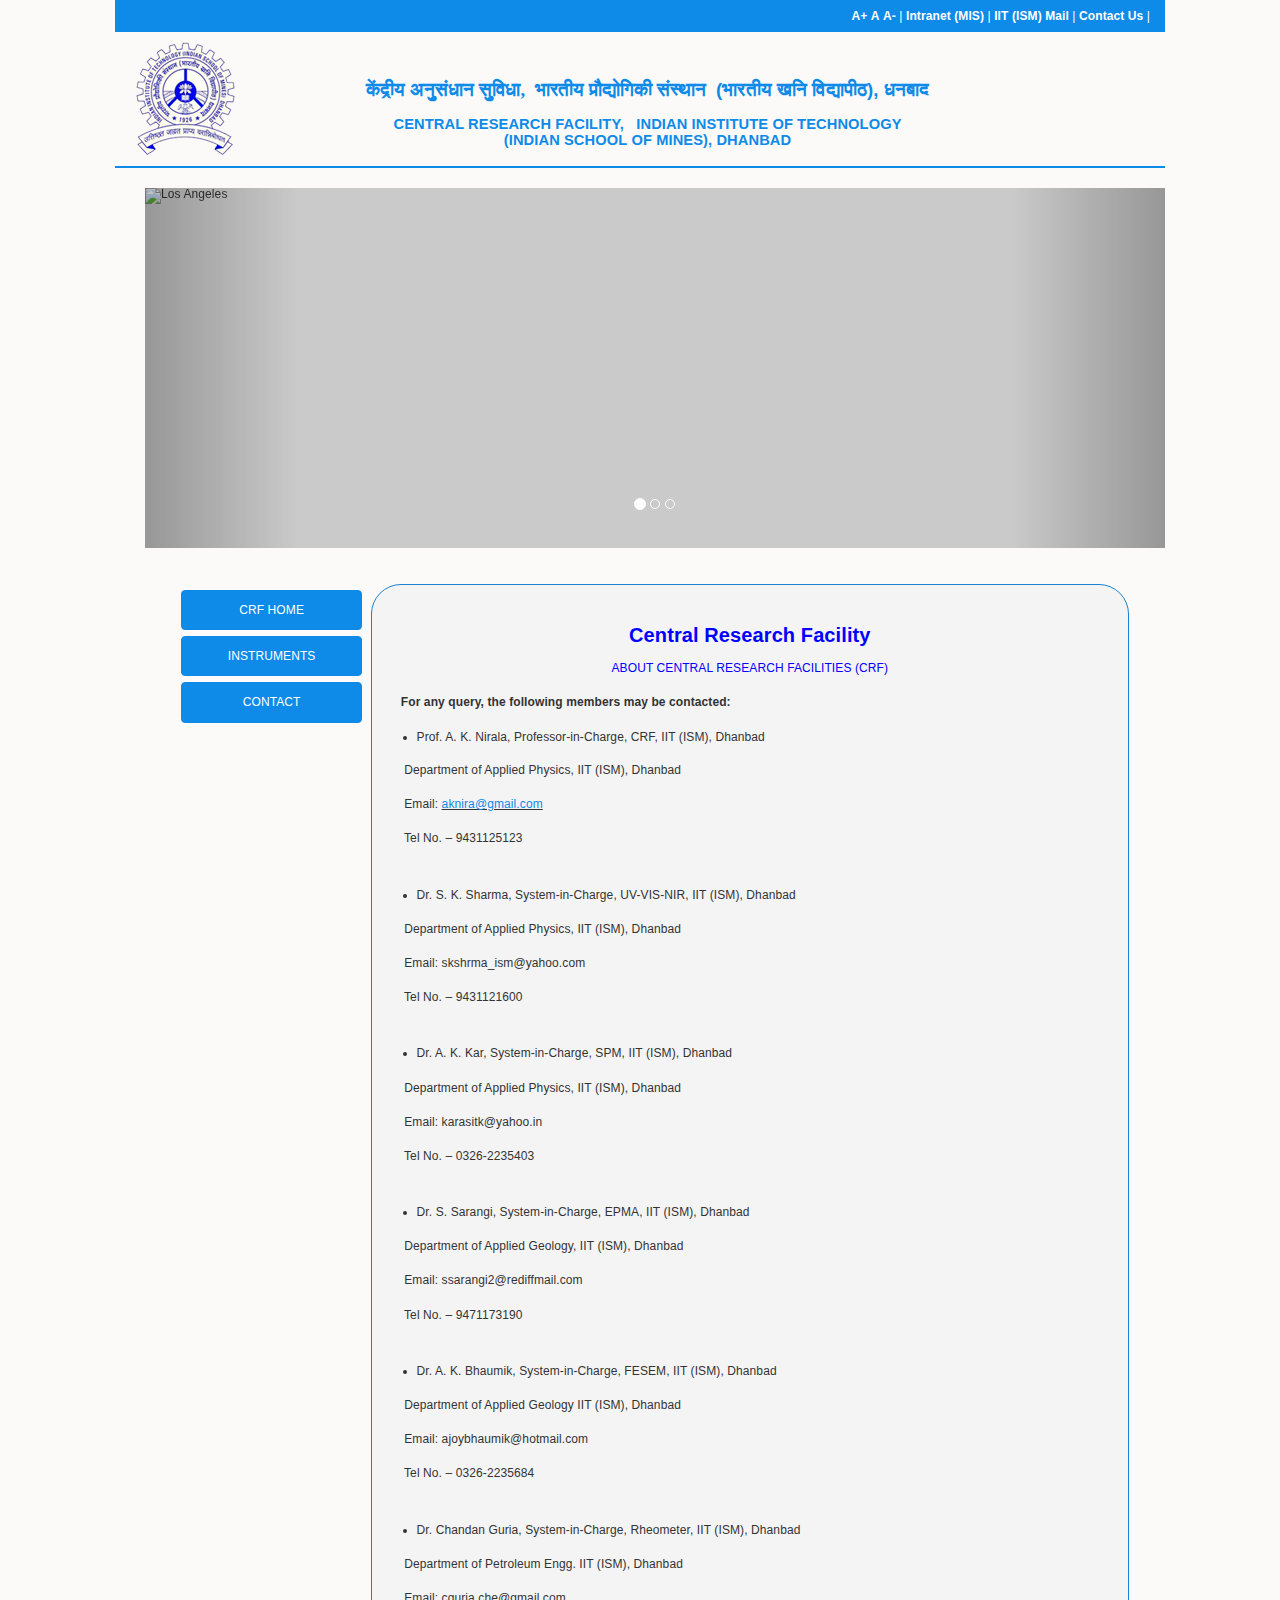
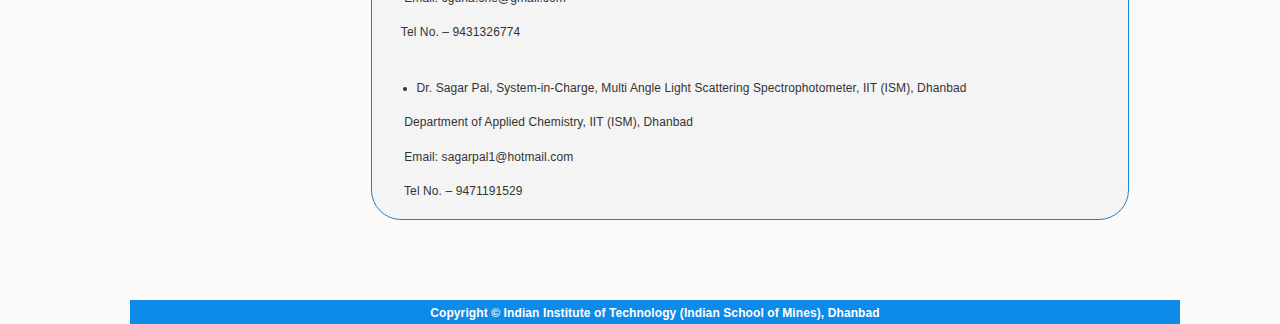
==== contact.html @ 1f35463e "header is updated" ====
<!DOCTYPE html>
<html class="gr__iitism_ac_in">

<head>
    <meta http-equiv="Content-Type" content="text/html; charset=UTF-8">
    <title>CENTRAL RESEARCH FACILITY | IIT (ISM), DHANBAD </title>

    <meta http-equiv="X-UA-Compatible" content="IE=edge">
    <meta name="viewport" content="width=device-width, initial-scale=1">
    <link rel="stylesheet" type="text/css" href="./style/bootstrap.min.css">
    <link rel="stylesheet" type="text/css" href="./style/bootstrap.min.css">
    <link rel="stylesheet" type="text/css" href="./style/bootstrap-datepicker.css">
    <link rel="stylesheet" type="text/css" href="./style/dataTables.bootstrap.css">
    <link rel="stylesheet" type="text/css" href="./style/font-awesome.min.css">
    <link rel="stylesheet" type="text/css" href="./style/font-awesome.min.css">
    <link rel="stylesheet" type="text/css" href="./style/style.css">
    <script type="text/javascript" src="./style/jquery-1.9.1.min.js"></script>
    <script type="text/javascript" src="./style/bootstrap.js"></script>
    <script type="text/javascript" src="./style/change_color.js"></script>
    <script type="text/javascript" src="./style/bootstrap-datepicker.js"></script>
    <script type="text/javascript" src="./style/jquery.dataTables.js"></script>

    <style type="text/css">
        body {
            font-size: 14px;
            overflow-x: hidden;
        }

        .btn-primary {
            background: #0e8ae8;
            color: #ffffff;
        }

         .flex {
            display: flex;
            margin: -1.3em;
            margin-top: 0;
            flex-direction: column;
        }

        @media only screen and (min-width: 768px) {
            .flex {
                display: flex;
                flex-direction: row;
                margin: 3em;
            }
        }

        .child1 {
            flex: 1;
        }

        .child1 ul li {
            margin: 0;
            padding: 0;
            margin-right: .7em;
            margin-top: .5em;
            border: 1px solid #0e8ae8;
            background-color: #0e8ae8;
            border-radius: 4px;
            color: white;
            text-align: center;
            padding: 8px 15px;
        }

        .child2 {
            flex: 4;
        }
    </style>

</head>

<body id="forFont" data-gr-c-s-loaded="true">
    <div class="container ">
        <div class="row " id="upperNavbar" style="border-radius:0px;background-color:#0E8AE8;">
            <div class="col-lg-12  ">
                <div style="float:right;color:white;">
                    <a id="sizeUp"><b style="color:white">A+</b></a>
                    <a id="normal"><b style="color:white">A</b></a>
                    <a id="sizeDown"><b style="color:white">A-</b></a>
                    <span> | </span>
                    <a href="https://mis.iitism.ac.in/" target="_blank" class="upperNavLink"><b>Intranet (MIS)</b></a>
                    <span> | </span>
                    <a href="http://mail.iitism.ac.in/" target="_blank" class="upperNavLink"><b>IIT (ISM) Mail</b></a>
                    <span> | </span>
                    <a href="https://www.iitism.ac.in/index.php/Research_consultancy/central_research_facility#" class="upperNavLink"
                        data-toggle="modal" data-target="#myModal"><b>Contact Us</b></a>
                    <span> | </span>
                    <!-- <a href="https://www.facebook.com/IITISMDHNB" target="_blank" class="upperNavLink"><b><img width="18"
                                height="18" src="./style/fb.jpg">
                        </b></a>
                    <span> | </span>
                    <a href="https://twitter.com/iitism_dhanbad" target="_blank" class="upperNavLink"><b><img src="./style/twitter.jpg"
                                width="16" height="16"> </b></a>
                    <span> | </span>
                    <a href="https://www.iitism.ac.in/index.php/Research_consultancy/central_research_facility#" id="green"
                        style="display:inline-block;padding:7px; background:#61bd6d;margin-right:5px;border:white solid 1px"></a>
                    <a href="https://www.iitism.ac.in/index.php/Research_consultancy/central_research_facility#" id="blue"
                        style="display:inline-block;padding:7px; background:#0000fb;margin-right:5px;border:white solid 1px"></a>
                    <a href="https://www.iitism.ac.in/index.php/Research_consultancy/central_research_facility#" id="gray"
                        style="display:inline-block;padding:7px; background:#a38f84;border:white solid 1px"></a> -->
                </div>
            </div>
        </div>
        <div class="row" style="position:relative;">
            <div class="col-lg-2 col-md-2 col-sm-2 col-xs-12" style="padding:0px">
                <div id="logoContainer">
                    <a style="width:auto; height:10px;" href="https://www.iitism.ac.in/"><img src="./style/ismlogo.png"
                            id="ismlogo"></a>
                </div>
            </div>
            <div class="col-lg-8 col-md-8 col-sm-8 col-xs-12">
                <div id="nameContainer">
                    <h1 id="nameHin">केंद्रीय अनुसंधान सुविधा,&nbsp; भारतीय प्रौद्योगिकी संस्थान &nbsp;<span style="font-family:arial">(भारतीय&nbsp;खनि&nbsp;विद्यापीठ),
                            धनबाद</span></h1>
                    <h1 id="nameEng">CENTRAL RESEARCH FACILITY, &nbsp; INDIAN INSTITUTE OF TECHNOLOGY
                        (INDIAN&nbsp;SCHOOL&nbsp;OF&nbsp;MINES), DHANBAD</h1>

                </div>
            </div>

            <div class="col-lg-2 col-md-2 col-sm-2 col-xs-12 center">

            </div>
        </div>

        <div class="row" id="horizontal_bar" style="height:2px;background:#0e8ae8"></div>


        <!-- Modal -->
        <div class="modal fade" id="myModal" role="dialog">
            <div class="modal-dialog">

                <!-- Modal content-->
                <div class="modal-content">
                    <div class="modal-header">
                        <button type="button" class="close" data-dismiss="modal">×</button>
                        <h4 class="modal-title">Contact Us</h4>
                    </div>
                    <div class="modal-body">
                        <p>Main Campus</p>
                        <p>Indian Institute of Technology (Indian School of Mines), Dhanbad</p>
                        <p>Jharkhand, India, 826004</p>
                        <p>Phone- 0326-2235001,2235004</p>
                        <p>Fax- 0326-2296563</p>
                        <p> <a href="https://www.iitism.ac.in/pdfs/TD.pdf" class="bottomLink">Telephone Directory</a></p>
                    </div>
                    <div class="modal-footer">
                        <button type="button" class="btn btn-default" data-dismiss="modal">Close</button>
                    </div>
                </div>

            </div>
        </div>

        <script type="text/javascript">
            var domainroot = "https://www.iitism.ac.in";

            function Gsitesearch(curobj) {
                curobj.q.value = "site:" + domainroot + " " + curobj.qfront.value;
            }

        </script>


        <meta http-equiv="X-UA-Compatible" content="IE=edge">
        <meta name="viewport" content="width=device-width, initial-scale=1">

        <link href="./style/bootstrap.css" rel="stylesheet">
        <link href="./style/mystyles.css" rel="stylesheet">
        <link href="./style/liquid-slider.css" rel="stylesheet">




        <div class="container">
            <style>
                #navcol a {
                    color: #398AE8;
                }

                .navbar-default {
                    border: solid 1px #ddd;
                    margin-top: 10px;
                }
            </style>
            <link rel="stylesheet" type="text/css" href="./style/mystyle.css">
            <!--useful for drop down menu -->
            <div id="myCarousel" class="carousel slide" data-ride="carousel">
                <!-- Indicators -->
                <ol class="carousel-indicators">
                    <li data-target="#myCarousel" data-slide-to="0" class="active"></li>
                    <li data-target="#myCarousel" data-slide-to="1"></li>
                    <li data-target="#myCarousel" data-slide-to="2"></li>
                </ol>

                <!-- Wrapper for slides -->
                <div class="carousel-inner">
                    <div class="item active">
                        <img src="la.jpg" alt="Los Angeles">
                    </div>

                    <div class="item">
                        <img src="chicago.jpg" alt="Chicago">
                    </div>

                    <div class="item">
                        <img src="ny.jpg" alt="New York">
                    </div>
                </div>

                <!-- Left and right controls -->
                <a class="left carousel-control" href="#myCarousel" data-slide="prev">
                    <span class="glyphicon glyphicon-chevron-left"></span>
                    <span class="sr-only">Previous</span>
                </a>
                <a class="right carousel-control" href="#myCarousel" data-slide="next">
                    <span class="glyphicon glyphicon-chevron-right"></span>
                    <span class="sr-only">Next</span>
                </a>
            </div>

            <!-- Central Research Facility content starts here -->
            <div class="flex">

                <div class="child1">
                    <ul style="list-style:none;padding: 0">
                        <li><a style="color:white" href="./index.html">CRF HOME</a></li>
                        <li><a style="color:white" href="./instruments.html">INSTRUMENTS</a></li>
                        <li><a style="color:white" href="./contact.html">CONTACT</a></li>
                    </ul>
                </div>

                <div class="child2">
                    <div style="width: 100%; height: 100%; background-color: #f4f4f4; border: 1px solid #1982D1; border-radius: 30px; -webkit-border-radius: 30px; -moz-border-radius: 30px; padding: 5px;"><br>

                        <h5 id="arvcenter07" style="text-align:center"><b>Central Research Facility</b></h5>
                        <p id="arvcenter08" style="text-align:center">ABOUT CENTRAL RESEARCH FACILITIES (CRF)</p>
                        <p>
                            &emsp;&emsp;<b>For any query, the following members may be contacted:</b>
                        </p>
                        <ul>
                            <li>

                                    Prof. A. K. Nirala, Professor-in-Charge, CRF, IIT (ISM), Dhanbad

                            </li>
                        </ul>
                        <p>
                            &emsp;&emsp; Department of Applied Physics, IIT (ISM), Dhanbad
                        </p>
                        <p>
                            &emsp;&emsp; Email: <u><a href="mailto:aknira@gmail.com">aknira@gmail.com</a></u>
                        </p>
                        <p>
                            &emsp;&emsp; Tel No. – 9431125123
                        </p>
                        <br>
                        <ul>
                            <li>
                                <p>
                                    Dr. S. K. Sharma, System-in-Charge, UV-VIS-NIR, IIT (ISM), Dhanbad
                                </p>
                            </li>
                        </ul>
                        <p>
                            &emsp;&emsp; Department of Applied Physics, IIT (ISM), Dhanbad
                        </p>
                        <p>
                            &emsp;&emsp; Email: skshrma_ism@yahoo.com
                        </p>
                        <p>
                            &emsp;&emsp; Tel No. – 9431121600
                        </p>
                        <br>
                        <ul>
                            <li>
                                <p>
                                    Dr. A. K. Kar, System-in-Charge, SPM, IIT (ISM), Dhanbad
                                </p>
                            </li>
                        </ul>
                        <p>
                            &emsp;&emsp; Department of Applied Physics, IIT (ISM), Dhanbad
                        </p>
                        <p>
                            &emsp;&emsp; Email: karasitk@yahoo.in
                        </p>
                        <p>
                            &emsp;&emsp; Tel No. – 0326-2235403
                        </p>
                        <br>
                        <ul>
                            <li>
                                <p>
                                    Dr. S. Sarangi, System-in-Charge, EPMA, IIT (ISM), Dhanbad
                                </p>
                            </li>
                        </ul>
                        <p>
                            &emsp;&emsp; Department of Applied Geology, IIT (ISM), Dhanbad
                        </p>
                        <p>
                            &emsp;&emsp; Email: ssarangi2@rediffmail.com
                        </p>
                        <p>
                            &emsp;&emsp; Tel No. – 9471173190
                        </p>
                        <br>
                        <ul>
                            <li>
                                <p>
                                    Dr. A. K. Bhaumik, System-in-Charge, FESEM, IIT (ISM), Dhanbad
                                </p>
                            </li>
                        </ul>
                        <p>
                            &emsp;&emsp; Department of Applied Geology IIT (ISM), Dhanbad
                        </p>
                        <p>
                            &emsp;&emsp; Email: ajoybhaumik@hotmail.com
                        </p>
                        <p>
                            &emsp;&emsp; Tel No. – 0326-2235684
                        </p>
                        <br>
                        <ul>
                            <li>
                                <p>
                                    Dr. Chandan Guria, System-in-Charge, Rheometer, IIT (ISM), Dhanbad
                                </p>
                            </li>
                        </ul>
                        <p>
                            &emsp;&emsp; Department of Petroleum Engg. IIT (ISM), Dhanbad
                        </p>
                        <p>
                            <a name="_GoBack"></a>
                            &emsp;&emsp; Email: cguria.che@gmail.com
                        </p>
                        <p>
                            &emsp;&emsp;Tel No. – 9431326774
                        </p>
                        <br>
                        <ul>
                            <li>
                                <p>
                                    Dr. Sagar Pal, System-in-Charge, Multi Angle Light Scattering
                                    Spectrophotometer, IIT (ISM), Dhanbad
                                </p>
                            </li>
                        </ul>
                        <p>
                            &emsp;&emsp; Department of Applied Chemistry, IIT (ISM), Dhanbad
                        </p>
                        <p>
                            &emsp;&emsp; Email: sagarpal1@hotmail.com
                        </p>
                        <p>
                            &emsp;&emsp; Tel No. – 9471191529
                        </p>
                        <p lang="en-IN" align="center">
                        </p>

                        </p>

                    </div>
                </div>


            </div>

            <!-- Central Research Facility content ends here -->


            <!-- copyright footer-->
            <div class="row"> <br><br>
                <div class="col-lg-12 col-md-12 col-sm-12 col-xs-12" style="background:#0e8ae8; height:25spx;color:white;text-align:center;padding-top:2px"
                    id="copy_footer">
                    <span><b>Copyright © Indian Institute of Technology (Indian School of Mines), Dhanbad</b></span>
                </div>
            </div>
            <!-- /copyright footer-->

            <script>
                $("#green").click(function () {
                    $('.chngecolor').css("color", "#61BD6D");
                    $('.chngebgcolor').css("background-color", "#61BD6D");
                });
                $('#blue').click(function () {
                    $('.chngecolor').css("color", "#0000FB");
                    $('.chngebgcolor').css("background-color", "#0000FB");
                });
                $("#gray").click(function () {
                    $('.chngecolor').css("color", "#A38F84");
                    $('.chngebgcolor').css("background-color", "#A38F84");

                });
                $(function () {
                    $('.dropdown').hover(function () {
                        $(this).addClass('open');
                    },
                        function () {
                            $(this).removeClass('open');
                        });
                });

            </script>

        </div>
    </div>
</body>

</html>
---- style/style.css ----
#upperNavbar{
	background:#0e8ae8;  
	<!-- background:#0000fb; -->
    color:white; 
    padding:5px 0px 5px 0px;
}

.upperNavLink{
      text-decoration: none;
      color: white;
}

.upperNavLink:hover{
      color: orange;
      text-decoration: none;
}

#nameEng{
	margin-top: 15px;
	font-size:11pt;
	color:#0e8ae8; 
	font-weight:bold; 
        text-align: center;
}

#nameHin{
	font-size:14pt;
	color:#0e8ae8;  
	font-family:hindi;
	font-weight:bold;
	margin-bottom:0px;
        text-align: center;
}

#mottoHin{
	display: none;
	font-size:14pt;
	color:#0e8ae8; 
	font-family:hindi;
}

#logoContainer{
	padding:10px;
}

#ismlogo{
	max-width: 175px;
	max-height: 150px;
}

#nameContainer{
	padding-top: 25px;
	padding-left: 15px;
	
}










#table_hover:hover{
  color: white;
  background: #2196f3;
}

#prof_hover{
  background-color:rgba(0, 0, 0, 0.0001);border: none; text-align:left;
}
#prof_hover:hover{
  color: orange;
}






















/* Extra small devices (phones, less than 768px) */
/* No media query since this is the default in Bootstrap */

/* Small devices (tablets, 768px and up) */
@media (max-width: 768px) { 

#logoContainer{
	margin-right: auto;
	margin-left: auto;
	text-align: center;
	padding: 15px 0px 15px 0px; 
}

#ismlogo{
		width: 100px;
		height: 85px;
}

#nameEng , #nameHin , #mottoHin{
	font-size: 12pt;
	margin-left: auto;
	margin-right: auto;
	text-align: center;
}

#nameEng{
	margin-top: 5px;
}

#nameHin{
	margin-top:5px;
}
#mottoHin{
	margin-top: 15px;
	margin-bottom: 10px;
}


#nameContainer{
	padding-top: 0px;
}

 }

/* Medium devices (desktops, 992px and up) */
@media (max-width: 992px) { 
 

 }

/* Large devices (large desktops, 1200px and up) */
@media (max-width: 1200px) { 

	
 
 }
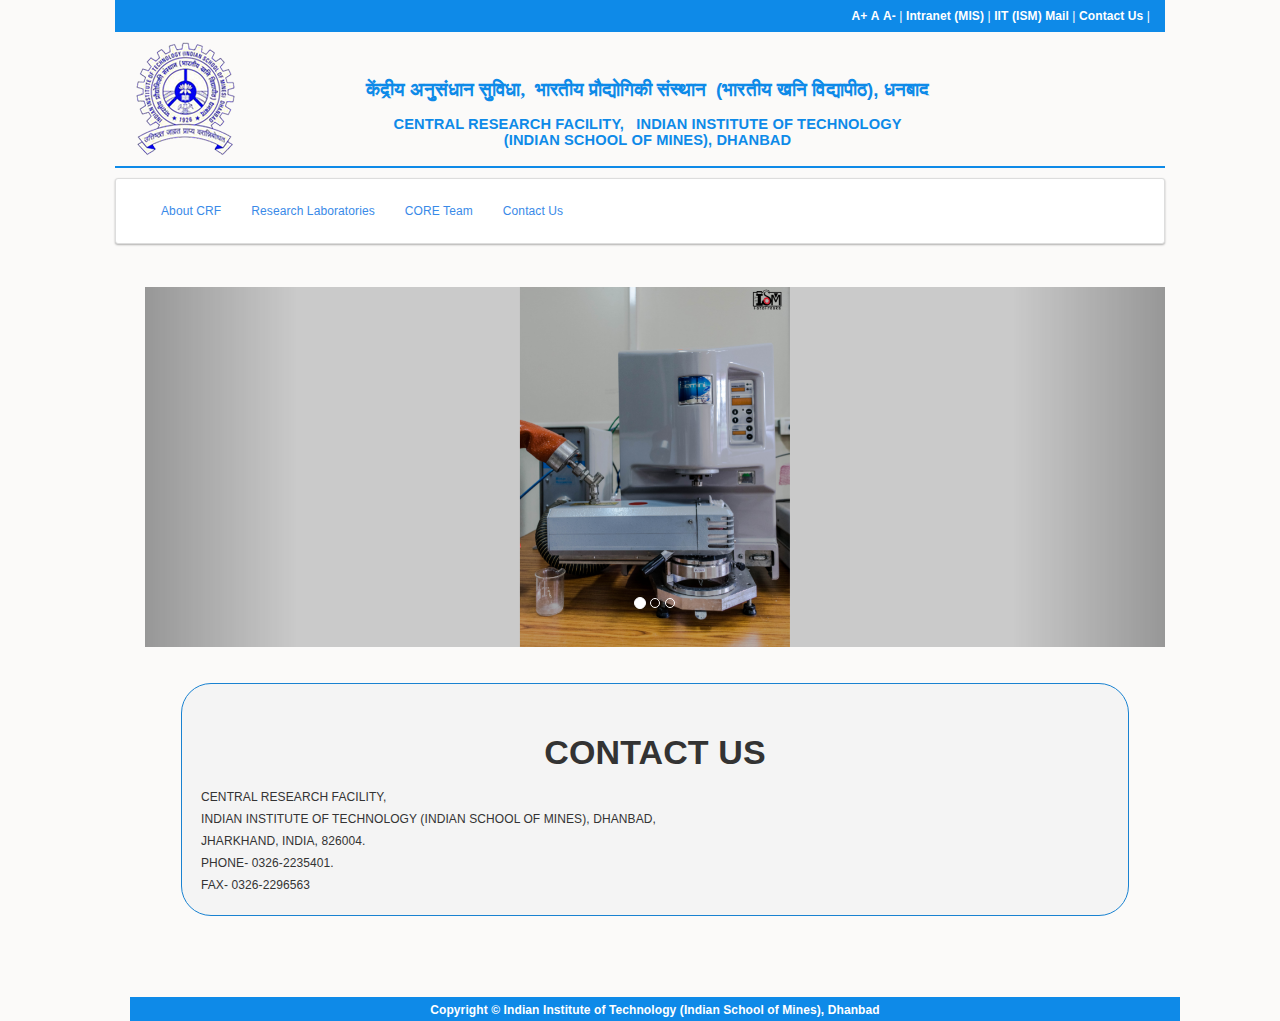
==== commit 26631995: "new images were added" ====
--- a/contact.html
+++ b/contact.html
@@ -11,6 +11,7 @@
     <link rel="stylesheet" type="text/css" href="./style/bootstrap.min.css">
     <link rel="stylesheet" type="text/css" href="./style/bootstrap-datepicker.css">
     <link rel="stylesheet" type="text/css" href="./style/dataTables.bootstrap.css">
+    <link rel="stylesheet" href="https://cdnjs.cloudflare.com/ajax/libs/font-awesome/4.7.0/css/font-awesome.min.css">
     <link rel="stylesheet" type="text/css" href="./style/font-awesome.min.css">
     <link rel="stylesheet" type="text/css" href="./style/font-awesome.min.css">
     <link rel="stylesheet" type="text/css" href="./style/style.css">
@@ -31,7 +32,7 @@
             color: #ffffff;
         }
 
-         .flex {
+        .flex {
             display: flex;
             margin: -1.3em;
             margin-top: 0;
@@ -86,19 +87,6 @@
                     <a href="https://www.iitism.ac.in/index.php/Research_consultancy/central_research_facility#" class="upperNavLink"
                         data-toggle="modal" data-target="#myModal"><b>Contact Us</b></a>
                     <span> | </span>
-                    <!-- <a href="https://www.facebook.com/IITISMDHNB" target="_blank" class="upperNavLink"><b><img width="18"
-                                height="18" src="./style/fb.jpg">
-                        </b></a>
-                    <span> | </span>
-                    <a href="https://twitter.com/iitism_dhanbad" target="_blank" class="upperNavLink"><b><img src="./style/twitter.jpg"
-                                width="16" height="16"> </b></a>
-                    <span> | </span>
-                    <a href="https://www.iitism.ac.in/index.php/Research_consultancy/central_research_facility#" id="green"
-                        style="display:inline-block;padding:7px; background:#61bd6d;margin-right:5px;border:white solid 1px"></a>
-                    <a href="https://www.iitism.ac.in/index.php/Research_consultancy/central_research_facility#" id="blue"
-                        style="display:inline-block;padding:7px; background:#0000fb;margin-right:5px;border:white solid 1px"></a>
-                    <a href="https://www.iitism.ac.in/index.php/Research_consultancy/central_research_facility#" id="gray"
-                        style="display:inline-block;padding:7px; background:#a38f84;border:white solid 1px"></a> -->
                 </div>
             </div>
         </div>
@@ -171,7 +159,39 @@
         <link href="./style/liquid-slider.css" rel="stylesheet">
 
 
-
+        <nav class="navbar navbar-default  navbar-custom row">
+            <div class="container" id="navcol">
+                <div class="navbar-header page-scroll">
+                    <button type="button" id="colbutton" class="navbar-toggle" data-toggle="collapse" data-target="#navbarcol">
+                        <span class="sr-only">Toggle navigation</span> Menu <i class="fa fa-bars"></i>
+                    </button>
+                </div>
+                <div class="collapse navbar-collapse " id="navbarcol">
+                    <ul class="nav navbar-nav">
+                        <li class="dropdown">
+                            <a href="./index.html" class="dropdown-toggle">
+                                About CRF
+                            </a>
+                        </li>
+                        <li class="dropdown">
+                            <a href="./instruments.html" class="dropdown-toggle">
+                                Research Laboratories
+                            </a>
+                        </li>
+                        <li class="dropdown">
+                            <a href="./core_team.html" class="dropdown-toggle">
+                                CORE Team
+                            </a>
+                        </li>
+                        <li class="dropdown">
+                            <a href="./contact.html" class="dropdown-toggle">
+                                Contact Us
+                            </a>
+                        </li>
+                    </ul>
+                </div>
+            </div>
+        </nav>
 
         <div class="container">
             <style>
@@ -197,15 +217,15 @@
                 <!-- Wrapper for slides -->
                 <div class="carousel-inner">
                     <div class="item active">
-                        <img src="la.jpg" alt="Los Angeles">
+                        <img src="./img/a1.jpg" alt="IIT ISM CRF">
                     </div>
 
                     <div class="item">
-                        <img src="chicago.jpg" alt="Chicago">
+                        <img src="./img/a2.jpg" alt="IIT ISM CRF">
                     </div>
 
                     <div class="item">
-                        <img src="ny.jpg" alt="New York">
+                        <img src="./img/a3.jpg" alt="IIT ISM CRF">
                     </div>
                 </div>
 
@@ -223,147 +243,16 @@
             <!-- Central Research Facility content starts here -->
             <div class="flex">
 
-                <div class="child1">
-                    <ul style="list-style:none;padding: 0">
-                        <li><a style="color:white" href="./index.html">CRF HOME</a></li>
-                        <li><a style="color:white" href="./instruments.html">INSTRUMENTS</a></li>
-                        <li><a style="color:white" href="./contact.html">CONTACT</a></li>
-                    </ul>
-                </div>
-
                 <div class="child2">
                     <div style="width: 100%; height: 100%; background-color: #f4f4f4; border: 1px solid #1982D1; border-radius: 30px; -webkit-border-radius: 30px; -moz-border-radius: 30px; padding: 5px;"><br>
-
-                        <h5 id="arvcenter07" style="text-align:center"><b>Central Research Facility</b></h5>
-                        <p id="arvcenter08" style="text-align:center">ABOUT CENTRAL RESEARCH FACILITIES (CRF)</p>
-                        <p>
-                            &emsp;&emsp;<b>For any query, the following members may be contacted:</b>
+                        <h3 style="text-align:center;"><strong>CONTACT US</strong></h3>
+                        <p style="margin:14px;">
+                            CENTRAL RESEARCH FACILITY, <br />
+                            INDIAN INSTITUTE OF TECHNOLOGY (INDIAN SCHOOL OF MINES), DHANBAD, <br />
+                            JHARKHAND, INDIA, 826004. <br />
+                            PHONE- 0326-2235401.<br />
+                            FAX- 0326-2296563 <br />
                         </p>
-                        <ul>
-                            <li>
-
-                                    Prof. A. K. Nirala, Professor-in-Charge, CRF, IIT (ISM), Dhanbad
-
-                            </li>
-                        </ul>
-                        <p>
-                            &emsp;&emsp; Department of Applied Physics, IIT (ISM), Dhanbad
-                        </p>
-                        <p>
-                            &emsp;&emsp; Email: <u><a href="mailto:aknira@gmail.com">aknira@gmail.com</a></u>
-                        </p>
-                        <p>
-                            &emsp;&emsp; Tel No. – 9431125123
-                        </p>
-                        <br>
-                        <ul>
-                            <li>
-                                <p>
-                                    Dr. S. K. Sharma, System-in-Charge, UV-VIS-NIR, IIT (ISM), Dhanbad
-                                </p>
-                            </li>
-                        </ul>
-                        <p>
-                            &emsp;&emsp; Department of Applied Physics, IIT (ISM), Dhanbad
-                        </p>
-                        <p>
-                            &emsp;&emsp; Email: skshrma_ism@yahoo.com
-                        </p>
-                        <p>
-                            &emsp;&emsp; Tel No. – 9431121600
-                        </p>
-                        <br>
-                        <ul>
-                            <li>
-                                <p>
-                                    Dr. A. K. Kar, System-in-Charge, SPM, IIT (ISM), Dhanbad
-                                </p>
-                            </li>
-                        </ul>
-                        <p>
-                            &emsp;&emsp; Department of Applied Physics, IIT (ISM), Dhanbad
-                        </p>
-                        <p>
-                            &emsp;&emsp; Email: karasitk@yahoo.in
-                        </p>
-                        <p>
-                            &emsp;&emsp; Tel No. – 0326-2235403
-                        </p>
-                        <br>
-                        <ul>
-                            <li>
-                                <p>
-                                    Dr. S. Sarangi, System-in-Charge, EPMA, IIT (ISM), Dhanbad
-                                </p>
-                            </li>
-                        </ul>
-                        <p>
-                            &emsp;&emsp; Department of Applied Geology, IIT (ISM), Dhanbad
-                        </p>
-                        <p>
-                            &emsp;&emsp; Email: ssarangi2@rediffmail.com
-                        </p>
-                        <p>
-                            &emsp;&emsp; Tel No. – 9471173190
-                        </p>
-                        <br>
-                        <ul>
-                            <li>
-                                <p>
-                                    Dr. A. K. Bhaumik, System-in-Charge, FESEM, IIT (ISM), Dhanbad
-                                </p>
-                            </li>
-                        </ul>
-                        <p>
-                            &emsp;&emsp; Department of Applied Geology IIT (ISM), Dhanbad
-                        </p>
-                        <p>
-                            &emsp;&emsp; Email: ajoybhaumik@hotmail.com
-                        </p>
-                        <p>
-                            &emsp;&emsp; Tel No. – 0326-2235684
-                        </p>
-                        <br>
-                        <ul>
-                            <li>
-                                <p>
-                                    Dr. Chandan Guria, System-in-Charge, Rheometer, IIT (ISM), Dhanbad
-                                </p>
-                            </li>
-                        </ul>
-                        <p>
-                            &emsp;&emsp; Department of Petroleum Engg. IIT (ISM), Dhanbad
-                        </p>
-                        <p>
-                            <a name="_GoBack"></a>
-                            &emsp;&emsp; Email: cguria.che@gmail.com
-                        </p>
-                        <p>
-                            &emsp;&emsp;Tel No. – 9431326774
-                        </p>
-                        <br>
-                        <ul>
-                            <li>
-                                <p>
-                                    Dr. Sagar Pal, System-in-Charge, Multi Angle Light Scattering
-                                    Spectrophotometer, IIT (ISM), Dhanbad
-                                </p>
-                            </li>
-                        </ul>
-                        <p>
-                            &emsp;&emsp; Department of Applied Chemistry, IIT (ISM), Dhanbad
-                        </p>
-                        <p>
-                            &emsp;&emsp; Email: sagarpal1@hotmail.com
-                        </p>
-                        <p>
-                            &emsp;&emsp; Tel No. – 9471191529
-                        </p>
-                        <p lang="en-IN" align="center">
-                        </p>
-
-                        </p>
-
                     </div>
                 </div>
 
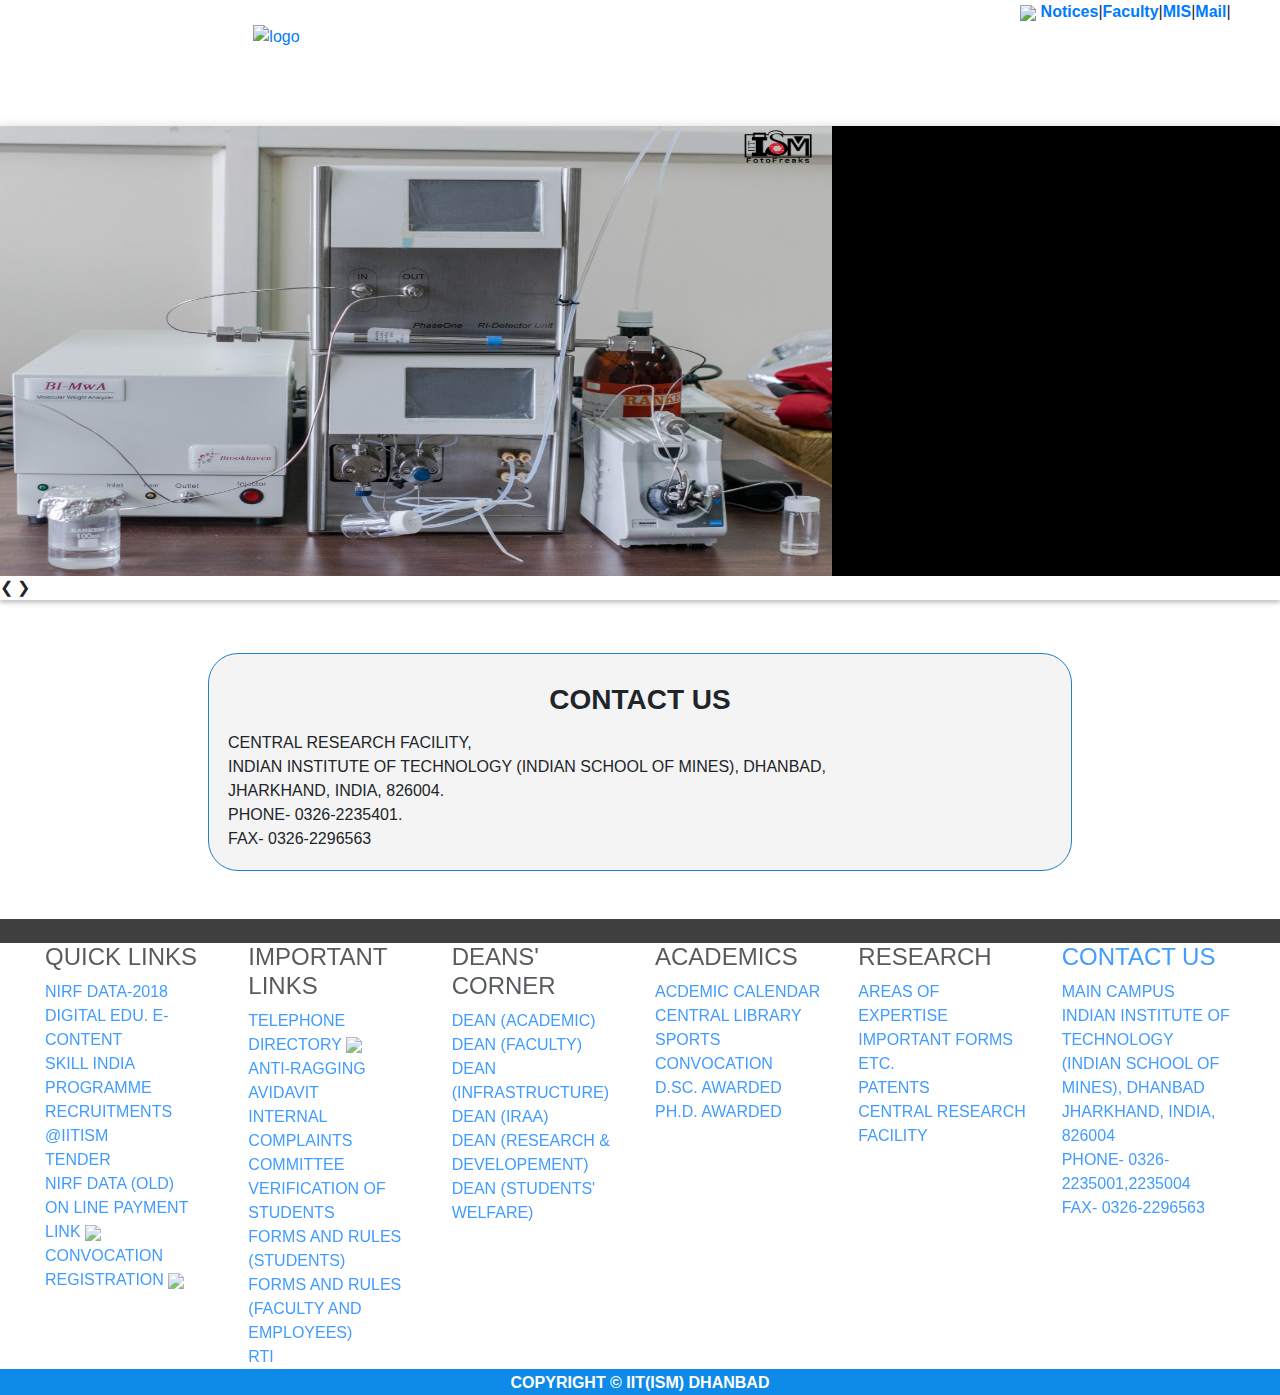
==== commit 8dee9956: "final" ====
--- a/contact.html
+++ b/contact.html
@@ -3,301 +3,725 @@
 
 <head>
     <meta http-equiv="Content-Type" content="text/html; charset=UTF-8">
-    <title>CENTRAL RESEARCH FACILITY | IIT (ISM), DHANBAD </title>
-
     <meta http-equiv="X-UA-Compatible" content="IE=edge">
     <meta name="viewport" content="width=device-width, initial-scale=1">
-    <link rel="stylesheet" type="text/css" href="./style/bootstrap.min.css">
-    <link rel="stylesheet" type="text/css" href="./style/bootstrap.min.css">
-    <link rel="stylesheet" type="text/css" href="./style/bootstrap-datepicker.css">
-    <link rel="stylesheet" type="text/css" href="./style/dataTables.bootstrap.css">
-    <link rel="stylesheet" href="https://cdnjs.cloudflare.com/ajax/libs/font-awesome/4.7.0/css/font-awesome.min.css">
-    <link rel="stylesheet" type="text/css" href="./style/font-awesome.min.css">
-    <link rel="stylesheet" type="text/css" href="./style/font-awesome.min.css">
-    <link rel="stylesheet" type="text/css" href="./style/style.css">
-    <script type="text/javascript" src="./style/jquery-1.9.1.min.js"></script>
-    <script type="text/javascript" src="./style/bootstrap.js"></script>
-    <script type="text/javascript" src="./style/change_color.js"></script>
-    <script type="text/javascript" src="./style/bootstrap-datepicker.js"></script>
-    <script type="text/javascript" src="./style/jquery.dataTables.js"></script>
-
-    <style type="text/css">
-        body {
-            font-size: 14px;
-            overflow-x: hidden;
-        }
-
-        .btn-primary {
-            background: #0e8ae8;
-            color: #ffffff;
-        }
-
-        .flex {
-            display: flex;
-            margin: -1.3em;
-            margin-top: 0;
-            flex-direction: column;
-        }
-
-        @media only screen and (min-width: 768px) {
-            .flex {
-                display: flex;
-                flex-direction: row;
-                margin: 3em;
-            }
-        }
-
-        .child1 {
-            flex: 1;
-        }
-
-        .child1 ul li {
-            margin: 0;
-            padding: 0;
-            margin-right: .7em;
-            margin-top: .5em;
-            border: 1px solid #0e8ae8;
-            background-color: #0e8ae8;
-            border-radius: 4px;
-            color: white;
-            text-align: center;
-            padding: 8px 15px;
-        }
-
-        .child2 {
-            flex: 4;
+    <title>IIT (ISM), DHANBAD | INDIAN INSTITUTE OF TECHNOLOGY (INDIAN SCHOOL OF MINES), DHANBAD</title>
+    <link rel="stylesheet" type="text/css" href="./styles/bootstrap.min.css">
+    <link rel="stylesheet" type="text/css" href="./styles/dataTables.bootstrap.css">
+    <script type="text/javascript" src="./styles/jquery-1.9.1.min.js"></script>
+    <script type="text/javascript" src="./styles/jquery.dataTables.js"></script>
+    <script src="./styles/popper.min.js.download"></script>
+    <script src="./styles/bootstrap.min.js.download"></script>
+    <script type="text/javascript" src="./styles/change_color.js.download"></script>
+    <link rel="shortcut icon" type="image/x-icon" href="./styles/logo.png">
+    <link rel="stylesheet" href="./styles/all.css" integrity="sha384-hWVjflwFxL6sNzntih27bfxkr27PmbbK/iSvJ+a4+0owXq79v+lsFkW54bOGbiDQ"
+        crossorigin="anonymous">
+    <link rel="stylesheet" type="text/css" href="./styles/bootstrap_1.css">
+    <link rel="stylesheet" type="text/css" href="./styles/mystyle.css">
+    <link rel="stylesheet" type="text/css" href="./styles/navbar.css">
+
+    <link rel="stylesheet" type="text/css" href="./styles/bootstrap-datepicker.css">
+    <script type="text/javascript" src="./styles/bootstrap-datepicker.js"></script>
+    <style>
+        //*.next { display: none;}*/
+.prev, .next {
+    cursor: pointer;
+    top: 50%;
+    width: auto;
+     padding: 0px;
+     margin-top: 0px;
+     color: white;
+     font-weight: normal;
+     font-size: 0px;
+    transition: 0.6s ease;
+    border-radius: 0 3px 3px 0;
+}
+#mob_title{
+  display: none;
+  font-family: "freight-micro-pro",Georgia,serif;
+  font-size: 150%;
+}
+ .even{
+      width:80%;
+    }
+  @media screen and (max-width: 768px){
+    #mobile_nav{
+  display: block;
+}
+
+#logo_header{
+  display: block;
+}
+
+
+    #logo {
+    height: 100px;
+    width: 100px;
+}
+}
+ @media screen and (min-width: 556px){
+   .mob_button{
+    width: 100%;
+    margin: auto;
+   }
+}
+
+  @media screen and (max-width: 556px){
+    .even{
+      width:100%;
+    }
+    #logo_header {
+   display: none;
+}
+   #mobile_nav{
+  display: block;
+}
+#mob_title{
+  display: block;
+}
+.logo_container {
+    margin-right: auto;
+    margin-left: auto;
+    text-align: center;
+    float: none;
+    width: 100%;
+}
+
+.name_container{
+text-align: center;
+  width: 100%;
+}
+}
+
+@media screen and (max-width: 768px){
+.name_container {
+   text-align: center;
+   width: 100%;
+}
+.logo_container{
+   left: 43%;
+    margin: inherit;
+}
+
+}
+
+.flex {
+    display: flex;
+    margin: 1em;
+    margin-top: 0;
+    flex-direction: column;
+}
+
+@media only screen and (min-width: 768px) {
+    .flex {
+        display: flex;
+        flex-direction: row;
+        margin: 13em;
+        margin-top:2em;
+        margin-bottom: 3em;
+    }
+}
+.abc img{
+   height: 450px;
+}
+
+@media screen and (max-width: 800px) {
+
+.abc img{
+   height: 200px;
+}
+}
+.child2 {
+    flex: 4;
+}
+</style>
+</head>
+
+<body id="forFont" data-gr-c-s-loaded="true">
+    <div class="container" id="upper-header">
+        <div class="row" id="upperNavbar" style="float: right">
+            <a href="https://www.iitism.ac.in/index.php/notice" class="upperNavLink"><b><span><img src="./styles/new.gif"></span>
+                    Notices </b></a>
+            <span class="upperNavLink">|</span>
+            <a href="https://www.iitism.ac.in/index.php/faculty_members" class="upperNavLink"><b>Faculty</b></a>
+            <span class="upperNavLink">|</span>
+            <a href="https://mis.iitism.ac.in/" target="_blank" class="upperNavLink"><b>MIS</b></a>
+            <span class="upperNavLink">|</span>
+            <a href="http://mail.iitism.ac.in/" target="_blank" class="upperNavLink"><b>Mail</b></a>
+            <span class="upperNavLink">|</span>
+            <a id="sizeUp"><b style="color:white">A+</b></a>
+            <a id="normal"><b style="color:white">A</b></a>
+            <a id="sizeDown"><b style="color:white">A-</b></a>
+        </div>
+    </div>
+    <br>
+    <div id="logo_header" class="container" style="background-color: #054284;">
+        <div class=" col-lg-2 col-md-2  col-xs-12 logo_space"></div>
+        <div class="col-lg-8 col-md-8  col-xs-12">
+            <div class="col-lg-2 col-md-2  col-xs-12 logo_container">
+                <a href="https://www.iitism.ac.in/" style=""><img id="logo" src="./styles/logo.png" alt="logo"></a>
+            </div>
+            <div class="col-lg-10 col-md-10 col-xs-12 name_container" style="">
+
+                <span class="border1" style="color: white;">केंद्रीय अनुसंधान सुविधा&nbsp;भारतीय प्रौद्योगिकी संस्थान
+                    &nbsp;<span style="font-family:arial">(भारतीय&nbsp;खनि&nbsp;विद्यापीठ),
+                        धनबाद</span>
+                    <br>
+                    <span class="border1" style="color: white;font-size:115%;">CENTRAL RESEARCH FACILITY&nbsp;INDIAN
+                        INSTITUTE OF TECHNOLOGY
+                        (INDIAN&nbsp;SCHOOL&nbsp;OF&nbsp;MINES), DHANBAD</span>
+                </span>
+            </div>
+        </div>
+        <div class=" col-lg-2 col-md-2 col-sm-2 col-xs-12 logo_space"></div>
+    </div>
+    <nav class="navbar yamm navbar-expand-md navbar-dark secondary-navbar" id="navbar1" style="height:;" role="navigation">
+
+        <div class="container">
+            <button class="navbar-toggler" style="" type="button" data-toggle="collapse" data-target="#navbarNav1">
+                <span class="navbar-toggler-icon"></span>
+            </button>
+            <div class="collapse navbar-collapse" id="navbarNav1">
+                <ul class="navbar-nav ml-auto navbar-right ">
+                    <li class="nav-item dropdown btn-group yamm-fw">
+                        <a class="nav-link dropdown-toggle " id="dropdownMenu1" href="https://www.iitism.ac.in/"
+                            aria-haspopup="true" aria-expanded="false">About IIT(ISM)</a>
+                    </li>
+                    <li class="nav-item dropdown btn-group yamm-fw">
+                        <a class="nav-link dropdown-toggle" id="dropdownMenu1" href="./index.html" aria-haspopup="true"
+                            aria-expanded="false">About CRF</a>
+                    </li>
+                    <li class="nav-item dropdown btn-group yamm-fw">
+                        <a class="nav-link dropdown-toggle" id="dropdownMenu1" href="./instruments.html" aria-haspopup="true"
+                            aria-expanded="false" href="https://www.iitism.ac.in/">Research Laboratories</a>
+                    </li>
+                    <li class="nav-item dropdown btn-group yamm-fw">
+                        <a class="nav-link dropdown-toggle" id="dropdownMenu1" href="./core_team.html" aria-haspopup="true"
+                            aria-expanded="false">CORE Team</a>
+                    </li>
+                    <li class="nav-item dropdown btn-group yamm-fw">
+                        <a class="nav-link dropdown-toggle" id="dropdownMenu1" href="./contact.html" aria-haspopup="true"
+                            aria-expanded="false">Contact Us</a>
+                    </li>
+                </ul>
+            </div>
+        </div>
+    </nav>
+
+    <script>
+        function myFunction() {
+            var x = document.getElementById("navbar1");
+            if (x.className === "navbar yamm navbar-expand-md navbar-dark secondary-navbar") {
+                x.className += " responsive";
+            } else {
+                x.className = "navbar yamm navbar-expand-md navbar-dark secondary-navbar";
+            }
+        }
+
+        var coll = document.getElementsByClassName("collapsible");
+        var i;
+
+        for (i = 0; i < coll.length; i++) {
+            coll[i].addEventListener("click", function () {
+                this.classList.toggle("active");
+                var content = this.nextElementSibling;
+                if (content.style.display === "block") {
+                    content.style.display = "none";
+                } else {
+                    content.style.display = "block";
+                }
+            });
+        }
+
+        var btn = document.getElementById("annualreport");
+        var modal = document.getElementById('myModal');
+        var span = document.getElementById("close42");
+        dialog_box(btn, modal, span);
+
+        var btn = document.getElementById("archive");
+        var modal = document.getElementById('myModal2');
+        var span = document.getElementById("close244");
+        dialog_box(btn, modal, span);
+
+        var btn = document.getElementById("governingbody");
+        var modal = document.getElementById('myModal3');
+        var span = document.getElementById("close3");
+        dialog_box(btn, modal, span);
+
+        var btn = document.getElementById("academicadministration");
+        var modal = document.getElementById('myModal4');
+        var span = document.getElementById("close4");
+        dialog_box(btn, modal, span);
+
+        var btn = document.getElementById("generaladministration");
+        var modal = document.getElementById('myModal5');
+        var span = document.getElementById("close5");
+        dialog_box(btn, modal, span);
+        function dialog_box(a, b, c) {
+            a.onclick = function () {
+                b.style.display = "block";
+
+            }
+            c.onclick = function () {
+                b.style.display = "none";
+            }
+            window.onclick = function (event) {
+
+                if (event.target == b) {
+                    b.style.display = "none";
+
+                }
+            }
+        }
+
+    </script>
+
+    <div class="container" style="background-color: white;padding:0;">
+        <div class=" slideshow-container" style=" margin-bottom:-27px;box-shadow: 0 0 10px rgba(0,0,0,.15), 0 3px 3px rgba(0,0,0,.15);padding:0; ">
+
+            <style>
+                .image_caption {
+                    bottom: 50px;
+                    font-size: 150%;
+                    font-weight: bold;
+                }
+
+                .abc img {
+                    width: 65%;
+                    max-height: 100%;
+                }
+
+                @media screen and (max-width:1366px) and (min-width: 769px) {
+                    .abc {
+
+                        max-height: 510px;
+                    }
+
+                    .abc img {
+                        max-height: 510px;
+                    }
+                }
+
+                @media screen and (max-width:768px) {
+                    .image_caption {
+                        font-size: 80%;
+                    }
+
+                    .abc img {
+                        width: 100%;
+                        max-height: 510px;
+
+                    }
+                }
+            </style>
+            <div class="mySlides abc" style="background-color: black; display: block;">
+                <a target="blank">
+                    <img class="center" src="./img/a2.jpg">
+                    <div class="text image_caption" style=""></div>
+                </a>
+
+            </div>
+            <div class="mySlides abc" style="background-color: black; display: none;">
+                <a target="blank">
+                    <img class="center" src="./img/a3.jpg">
+                    <div class="text image_caption"></div>
+                </a>
+            </div>
+            <a class="prev" onclick="plusSlides(-1)">❮</a>
+            <a class="next" onclick="plusSlides(1)">❯</a>
+            <br>
+        </div>
+    </div>
+
+    <br>
+    <br>
+    <style>
+        .even a {
+            font-family: "freight-micro-pro", Georgia, serif;
+            color: black;
+        }
+
+        .mySlides_research,
+        .mySlides_achive1 {
+            display: none;
         }
     </style>
-
-</head>
-
-<body id="forFont" data-gr-c-s-loaded="true">
-    <div class="container ">
-        <div class="row " id="upperNavbar" style="border-radius:0px;background-color:#0E8AE8;">
-            <div class="col-lg-12  ">
-                <div style="float:right;color:white;">
-                    <a id="sizeUp"><b style="color:white">A+</b></a>
-                    <a id="normal"><b style="color:white">A</b></a>
-                    <a id="sizeDown"><b style="color:white">A-</b></a>
-                    <span> | </span>
-                    <a href="https://mis.iitism.ac.in/" target="_blank" class="upperNavLink"><b>Intranet (MIS)</b></a>
-                    <span> | </span>
-                    <a href="http://mail.iitism.ac.in/" target="_blank" class="upperNavLink"><b>IIT (ISM) Mail</b></a>
-                    <span> | </span>
-                    <a href="https://www.iitism.ac.in/index.php/Research_consultancy/central_research_facility#" class="upperNavLink"
-                        data-toggle="modal" data-target="#myModal"><b>Contact Us</b></a>
-                    <span> | </span>
+    <div class="flex">
+
+        <div class="child2">
+            <div style="width: 100%; height: 100%; background-color: #f4f4f4; border: 1px solid #1982D1; border-radius: 30px; -webkit-border-radius: 30px; -moz-border-radius: 30px; padding: 5px;"><br>
+                <h3 style="text-align:center;"><strong>CONTACT US</strong></h3>
+                <p style="margin:14px;">
+                    CENTRAL RESEARCH FACILITY, <br />
+                    INDIAN INSTITUTE OF TECHNOLOGY (INDIAN SCHOOL OF MINES), DHANBAD, <br />
+                    JHARKHAND, INDIA, 826004. <br />
+                    PHONE- 0326-2235401.<br />
+                    FAX- 0326-2296563 <br />
+                </p>
+            </div>
+        </div>
+
+
+    </div>
+
+    <footer style="background:url(https://www.iitism.ac.in/assets/img/ism_heritage.jpg);margin: 0;text-transform: uppercase;">
+        <div class="container footer_header" style="background-color: black;opacity: 0.75;">
+            <br>
+            <div class="container">
+                <div class="">
+
+                    <div class="col-lg-2 col-xs-12 col-md-12 col-sm-12" id="quickl">
+                        <h4>Quick Links</h4>
+
+                        <ul style="-moz-columns: 3 200px; -webkit-columns: 3 200px; columns: 3 200px; padding:0px 0px 0px 0px; margin: 0px 0px 0px 0px; list-style-type: none;">
+
+                            <li><a href="https://www.iitism.ac.in/index.php/links/nirf_data_new" target="_blank">
+                                    NIRF DATA-2018
+                                </a></li>
+
+                            <li><a href="http://cec.nic.in/Pages/Home.aspx" target="_blank">
+                                    Digital Edu. E-Content
+                                </a></li>
+
+                            <li>
+                                <a href="https://www.iitism.ac.in/pdfs/sip/sip.pdf" target="_blank">
+                                    Skill India Programme
+                                </a>
+                            </li>
+
+                            <li>
+                                <a href="https://www.iitism.ac.in/index.php/links/ism_opening_main" target="_blank">
+                                    Recruitments @IITISM
+                                </a></li>
+
+
+                            <li><a href="https://www.iitism.ac.in/index.php/tender/tender_login" target="_blank">
+                                    Tender
+                                </a></li>
+
+                            <li><a href="https://www.iitism.ac.in/index.php/links/nirf_data" target="_blank">
+                                    NIRF DATA (Old)
+                                </a></li>
+
+                            <li><a href="https://www.iitism.ac.in/index.php/links/banks" target="_blank">
+                                    On Line Payment Link
+                                    <span><img src="./styles/new.gif"></span>
+                                </a></li>
+                            <li><a href="https://www.iitism.ac.in/index.php/convocation/Information_page" target="_blank">
+                                    Convocation Registration
+                                    <span><img src="./styles/new.gif"></span>
+                                </a></li>
+                        </ul>
+
+                    </div>
+                    <div class="col-lg-2 col-xs-12 col-md-12 col-sm-12" id="quickl">
+                        <h4>Important Links</h4>
+
+                        <ul style="-moz-columns: 3 200px; -webkit-columns: 3 200px; columns: 3 200px; padding:0px 0px 0px 0px; margin: 0px 0px 0px 0px; list-style-type: none;">
+
+                            <li><a href="https://www.iitism.ac.in/pdfs/telephone_directory/TD.pdf" target="_blank">
+                                    Telephone Directory
+                                    <span><img src="./styles/new.gif"></span>
+                                </a></li>
+
+                            <li><a href="https://www.iitism.ac.in/pdfs/UGC-ANTI-RAGGING-REGULATION.pdf" target="_blank">
+                                    Anti-Ragging Avidavit
+                                </a></li>
+
+                            <li><a href="https://www.iitism.ac.in/index.php/links/gender_sensitization" target="_blank">
+                                    Internal Complaints Committee
+                                </a></li>
+
+                            <li>
+                                <a href="https://www.iitism.ac.in/pdfs/Procedure-for-student-verification.pdf" target="_blank">
+                                    Verification of students
+                                </a>
+                            </li>
+
+                            <li>
+                                <a href="https://www.iitism.ac.in/index.php/links/rules" target="_blank">
+                                    Forms and Rules (Students)
+                                </a></li>
+
+                            <li><a href="https://www.iitism.ac.in/index.php/links/forms" target="_blank">
+                                    Forms and Rules (Faculty and Employees)
+                                </a></li>
+
+                            <li><a href="https://www.iitism.ac.in/index.php/academic_adminstration/rti" target="_blank">
+                                    RTI
+                                </a></li>
+                        </ul>
+
+                    </div>
+                    <div class="col-lg-2 col-xs-12 col-md-12 col-sm-12">
+                        <h4>Deans' Corner</h4>
+
+                        <ul style="-moz-columns: 3 200px; -webkit-columns: 3 200px; columns: 3 200px; padding:0px 0px 0px 0px; margin: 0px 0px 0px 0px;list-style-type: none;">
+
+                            <li><a href="https://www.iitism.ac.in/pdfs/dean/acad.pdf" target="_blank" class="bottomLink">Dean
+                                    (Academic)</a></li>
+                            <li><a href="https://www.iitism.ac.in/pdfs/dean/faculty.pdf" target="_blank" class="bottomLink">Dean
+                                    (Faculty)</a> </li>
+                            <li> <a href="https://www.iitism.ac.in/pdfs/dean/infra.pdf" target="_blank" class="bottomLink">Dean
+                                    (Infrastructure)</a></li>
+                            <li><a href="https://www.iitism.ac.in/pdfs/dean/iraa.pdf" target="_blank" class="bottomLink">Dean
+                                    (IRAA)</a></li>
+                            <li><a href="https://www.iitism.ac.in/pdfs/dean/rnd.pdf" target="_blank" class="bottomLink">Dean
+                                    (Research &amp; Developement)</a></li>
+
+                            <li><a href="https://www.iitism.ac.in/pdfs/dean/dsw.pdf" target="_blank" class="bottomLink">Dean
+                                    (Students' Welfare)</a></li>
+                        </ul>
+                    </div>
+
+                    <div class="col-lg-2 col-xs-12 col-md-12 col-sm-12">
+                        <h4>Academics</h4>
+
+                        <ul style="-moz-columns: 3 200px; -webkit-columns: 3 200px; columns: 3 200px; padding:0px 0px 0px 0px; margin: 0px 0px 0px 0px;list-style-type: none;">
+
+                            <li><a href="https://www.iitism.ac.in/pdfs/academics/AC.pdf" target="_blank" class="bottomLink">Acdemic
+                                    Calendar</a></li>
+                            <li>
+                            </li>
+                            <li><a href="http://www.iitismlib.ac.in/" target="_blank" class="bottomLink">Central
+                                    Library</a></li>
+                            <a href="https://www.iitism.ac.in/index.php/links/sports" target="_blank" class="bottomLink">Sports</a>
+                            <li><a href="https://www.iitism.ac.in/index.php/academics/convocation" target="_blank"
+                                    class="bottomLink">Convocation</a></li>
+
+                            <li>
+                                <a href="https://www.iitism.ac.in/pdfs/DSC.pdf" target="_blank" class="bottomLink">D.Sc.
+                                    Awarded</a></li>
+
+                            <li>
+                                <a href="https://www.iitism.ac.in/pdfs/PHD.pdf" target="_blank" class="bottomLink">Ph.D.
+                                    Awarded</a></li>
+                        </ul>
+                    </div>
+                    <div class="col-lg-2 col-xs-12 col-md-12 col-sm-12">
+                        <h4>Research</h4>
+
+                        <ul style="-moz-columns: 3 200px; -webkit-columns: 3 200px; columns: 3 200px; padding:0px 0px 0px 0px; margin: 0px 0px 0px 0px;list-style-type: none;">
+                            <li><a href="https://www.iitism.ac.in/pdfs/areas%20of%20expertize.pdf" target="_blank"
+                                    class="bottomLink">Areas of Expertise</a></li>
+
+                            <li><a href="https://www.iitism.ac.in/index.php/Research_consultancy/documents" target="_blank"
+                                    class="bottomLink">Important Forms etc.</a>
+                            </li>
+                            <li><a href="https://www.iitism.ac.in/pdfs/patents.pdf" target="_blank" class="bottomLink">Patents</a>
+                            </li>
+                            <li><a href="https://www.iitism.ac.in/index.php/Research_consultancy/central_research_facility"
+                                    target="_blank" class="bottomLink">CENTRAL RESEARCH FACILITY</a>
+                            </li>
+                        </ul>
+                    </div>
+
+                    <div class="col-lg-2 col-md-12 col-sm-12 col-xs-12 admission" style="float: right;">
+                        <a href="https://www.iitism.ac.in/pdfs/telephone_directory/TD.pdf" target="_blank">
+                            <h4>Contact Us</h4>
+                            <div class="footer_address">
+                                <p>Main Campus<br>
+                                    Indian Institute of Technology (Indian School of Mines), Dhanbad<br>
+                                    Jharkhand, India, 826004<br>
+                                    Phone- 0326-2235001,2235004<br>
+                                    Fax- 0326-2296563</p>
+                            </div>
+                        </a>
+                        <a style="margin: 5px;" href="https://www.facebook.com/IITISMDHNB" target="_blank">
+                            <i style="    font-size: 200%;color: darkcyan;" class="fab fa-facebook-f"></i>
+                        </a>
+
+                        <a style="margin: 5px;" href="https://twitter.com/iitism_dhanbad" target="_blank">
+                            <i style="font-size: 200%;color: darkcyan;" class="fab fa-twitter"></i>
+                        </a>
+                    </div>
+
+
                 </div>
             </div>
         </div>
-        <div class="row" style="position:relative;">
-            <div class="col-lg-2 col-md-2 col-sm-2 col-xs-12" style="padding:0px">
-                <div id="logoContainer">
-                    <a style="width:auto; height:10px;" href="https://www.iitism.ac.in/"><img src="./style/ismlogo.png"
-                            id="ismlogo"></a>
-                </div>
-            </div>
-            <div class="col-lg-8 col-md-8 col-sm-8 col-xs-12">
-                <div id="nameContainer">
-                    <h1 id="nameHin">केंद्रीय अनुसंधान सुविधा,&nbsp; भारतीय प्रौद्योगिकी संस्थान &nbsp;<span style="font-family:arial">(भारतीय&nbsp;खनि&nbsp;विद्यापीठ),
-                            धनबाद</span></h1>
-                    <h1 id="nameEng">CENTRAL RESEARCH FACILITY, &nbsp; INDIAN INSTITUTE OF TECHNOLOGY
-                        (INDIAN&nbsp;SCHOOL&nbsp;OF&nbsp;MINES), DHANBAD</h1>
-
-                </div>
-            </div>
-
-            <div class="col-lg-2 col-md-2 col-sm-2 col-xs-12 center">
-
+        <div class="col-lg-12 col-md-12 col-sm-12 col-xs-12" style="padding-left:15px;padding-right:15px;width:100%;background:#0e8ae8;color:white;padding-top:2px;text-align: center;"
+            id="copy_footer">
+            <span class="bottom_link" style=""><b>Copyright © IIT(ISM) Dhanbad</b></span>
+
+            <style>
+                .bottom_m {
+                    float: right;
+                }
+
+                @media screen and (max-width: 560px) {
+                    .bottom_m {
+                        float: none;
+                    }
+                }
+            </style>
+            <div class="bottom_m" style="">
             </div>
         </div>
-
-        <div class="row" id="horizontal_bar" style="height:2px;background:#0e8ae8"></div>
-
-
-        <!-- Modal -->
-        <div class="modal fade" id="myModal" role="dialog">
-            <div class="modal-dialog">
-
-                <!-- Modal content-->
-                <div class="modal-content">
-                    <div class="modal-header">
-                        <button type="button" class="close" data-dismiss="modal">×</button>
-                        <h4 class="modal-title">Contact Us</h4>
-                    </div>
-                    <div class="modal-body">
-                        <p>Main Campus</p>
-                        <p>Indian Institute of Technology (Indian School of Mines), Dhanbad</p>
-                        <p>Jharkhand, India, 826004</p>
-                        <p>Phone- 0326-2235001,2235004</p>
-                        <p>Fax- 0326-2296563</p>
-                        <p> <a href="https://www.iitism.ac.in/pdfs/TD.pdf" class="bottomLink">Telephone Directory</a></p>
-                    </div>
-                    <div class="modal-footer">
-                        <button type="button" class="btn btn-default" data-dismiss="modal">Close</button>
-                    </div>
-                </div>
-
-            </div>
-        </div>
-
-        <script type="text/javascript">
-            var domainroot = "https://www.iitism.ac.in";
-
-            function Gsitesearch(curobj) {
-                curobj.q.value = "site:" + domainroot + " " + curobj.qfront.value;
-            }
-
-        </script>
-
-
-        <meta http-equiv="X-UA-Compatible" content="IE=edge">
-        <meta name="viewport" content="width=device-width, initial-scale=1">
-
-        <link href="./style/bootstrap.css" rel="stylesheet">
-        <link href="./style/mystyles.css" rel="stylesheet">
-        <link href="./style/liquid-slider.css" rel="stylesheet">
-
-
-        <nav class="navbar navbar-default  navbar-custom row">
-            <div class="container" id="navcol">
-                <div class="navbar-header page-scroll">
-                    <button type="button" id="colbutton" class="navbar-toggle" data-toggle="collapse" data-target="#navbarcol">
-                        <span class="sr-only">Toggle navigation</span> Menu <i class="fa fa-bars"></i>
-                    </button>
-                </div>
-                <div class="collapse navbar-collapse " id="navbarcol">
-                    <ul class="nav navbar-nav">
-                        <li class="dropdown">
-                            <a href="./index.html" class="dropdown-toggle">
-                                About CRF
-                            </a>
-                        </li>
-                        <li class="dropdown">
-                            <a href="./instruments.html" class="dropdown-toggle">
-                                Research Laboratories
-                            </a>
-                        </li>
-                        <li class="dropdown">
-                            <a href="./core_team.html" class="dropdown-toggle">
-                                CORE Team
-                            </a>
-                        </li>
-                        <li class="dropdown">
-                            <a href="./contact.html" class="dropdown-toggle">
-                                Contact Us
-                            </a>
-                        </li>
-                    </ul>
-                </div>
-            </div>
-        </nav>
-
-        <div class="container">
-            <style>
-                #navcol a {
-                    color: #398AE8;
-                }
-
-                .navbar-default {
-                    border: solid 1px #ddd;
-                    margin-top: 10px;
-                }
-            </style>
-            <link rel="stylesheet" type="text/css" href="./style/mystyle.css">
-            <!--useful for drop down menu -->
-            <div id="myCarousel" class="carousel slide" data-ride="carousel">
-                <!-- Indicators -->
-                <ol class="carousel-indicators">
-                    <li data-target="#myCarousel" data-slide-to="0" class="active"></li>
-                    <li data-target="#myCarousel" data-slide-to="1"></li>
-                    <li data-target="#myCarousel" data-slide-to="2"></li>
-                </ol>
-
-                <!-- Wrapper for slides -->
-                <div class="carousel-inner">
-                    <div class="item active">
-                        <img src="./img/a1.jpg" alt="IIT ISM CRF">
-                    </div>
-
-                    <div class="item">
-                        <img src="./img/a2.jpg" alt="IIT ISM CRF">
-                    </div>
-
-                    <div class="item">
-                        <img src="./img/a3.jpg" alt="IIT ISM CRF">
-                    </div>
-                </div>
-
-                <!-- Left and right controls -->
-                <a class="left carousel-control" href="#myCarousel" data-slide="prev">
-                    <span class="glyphicon glyphicon-chevron-left"></span>
-                    <span class="sr-only">Previous</span>
-                </a>
-                <a class="right carousel-control" href="#myCarousel" data-slide="next">
-                    <span class="glyphicon glyphicon-chevron-right"></span>
-                    <span class="sr-only">Next</span>
-                </a>
-            </div>
-
-            <!-- Central Research Facility content starts here -->
-            <div class="flex">
-
-                <div class="child2">
-                    <div style="width: 100%; height: 100%; background-color: #f4f4f4; border: 1px solid #1982D1; border-radius: 30px; -webkit-border-radius: 30px; -moz-border-radius: 30px; padding: 5px;"><br>
-                        <h3 style="text-align:center;"><strong>CONTACT US</strong></h3>
-                        <p style="margin:14px;">
-                            CENTRAL RESEARCH FACILITY, <br />
-                            INDIAN INSTITUTE OF TECHNOLOGY (INDIAN SCHOOL OF MINES), DHANBAD, <br />
-                            JHARKHAND, INDIA, 826004. <br />
-                            PHONE- 0326-2235401.<br />
-                            FAX- 0326-2296563 <br />
-                        </p>
-                    </div>
-                </div>
-
-
-            </div>
-
-            <!-- Central Research Facility content ends here -->
-
-
-            <!-- copyright footer-->
-            <div class="row"> <br><br>
-                <div class="col-lg-12 col-md-12 col-sm-12 col-xs-12" style="background:#0e8ae8; height:25spx;color:white;text-align:center;padding-top:2px"
-                    id="copy_footer">
-                    <span><b>Copyright © Indian Institute of Technology (Indian School of Mines), Dhanbad</b></span>
-                </div>
-            </div>
-            <!-- /copyright footer-->
-
-            <script>
-                $("#green").click(function () {
-                    $('.chngecolor').css("color", "#61BD6D");
-                    $('.chngebgcolor').css("background-color", "#61BD6D");
-                });
-                $('#blue').click(function () {
-                    $('.chngecolor').css("color", "#0000FB");
-                    $('.chngebgcolor').css("background-color", "#0000FB");
-                });
-                $("#gray").click(function () {
-                    $('.chngecolor').css("color", "#A38F84");
-                    $('.chngebgcolor').css("background-color", "#A38F84");
-
-                });
-                $(function () {
-                    $('.dropdown').hover(function () {
-                        $(this).addClass('open');
-                    },
-                        function () {
-                            $(this).removeClass('open');
-                        });
-                });
-
-            </script>
-
-        </div>
-    </div>
+    </footer>
+
+    <script>
+        var slideIndex = 1;
+        showSlides(slideIndex);
+
+        function plusSlides(n) {
+            showSlides(slideIndex += n);
+        }
+        function plusSlides_0(n) {
+            showSlides_0(slideIndex += n);
+        }
+        function plusSlides_1(n) {
+            showSlides_1(slideIndex += n);
+        }
+        function plusSlides_events(n) {
+            showSlides_events(slideIndex += n);
+        }
+        function plusSlides_achive(n) {
+            showSlides_achive(slideIndex += n);
+        }
+        function plusSlides_achive1(n) {
+            showSlides_achive1(slideIndex += n);
+        }
+        function plusSlides_research(n) {
+            showSlides_research(slideIndex += n);
+        }
+        function currentSlide(n) {
+            showSlides(slideIndex = n);
+        }
+        function currentSlide_0(n) {
+            showSlides_0(slideIndex = n);
+        }
+        function currentSlide_1(n) {
+            showSlides_1(slideIndex = n);
+        }
+        function currentSlide_events(n) {
+            showSlides_events(slideIndex = n);
+        }
+        function currentSlide_achive(n) {
+            showSlides_achive(slideIndex = n);
+        }
+
+        function showSlides(n) {
+            var i;
+            var slides = document.getElementsByClassName("mySlides");
+
+            if (n > slides.length) { slideIndex = 1 }
+            if (n < 1) { slideIndex = slides.length }
+            for (i = 0; i < slides.length; i++) {
+                slides[i].style.display = "none";
+            }
+
+            slides[slideIndex - 1].style.display = "block";
+
+        }
+
+        function showSlides_0(n) {
+            var i;
+            var slides = document.getElementsByClassName("mySlides_0");
+
+            if (n > slides.length) { slideIndex = 1 }
+            if (n < 1) { slideIndex = slides.length }
+            for (i = 0; i < slides.length; i++) {
+                slides[i].style.display = "none";
+            }
+
+            slides[slideIndex - 1].style.display = "block";
+
+        }
+
+        function showSlides_1(n) {
+            var i;
+            var slides = document.getElementsByClassName("mySlides_1");
+
+            if (n > slides.length) { slideIndex = 1 }
+            if (n < 1) { slideIndex = slides.length }
+            for (i = 0; i < slides.length; i++) {
+                slides[i].style.display = "none";
+            }
+
+            slides[slideIndex - 1].style.display = "block";
+
+        }
+        function showSlides_achive(n) {
+            var i;
+            var slides = document.getElementsByClassName("mySlides_achive");
+
+            if (n > slides.length) { slideIndex = 1 }
+            if (n < 1) { slideIndex = slides.length }
+            for (i = 0; i < slides.length; i++) {
+                slides[i].style.display = "none";
+            }
+
+            slides[slideIndex - 1].style.display = "block";
+
+        }
+        function showSlides_research(n) {
+            var i;
+            var slides = document.getElementsByClassName("mySlides_research");
+
+            if (n > slides.length) { slideIndex = 1 }
+            if (n < 1) { slideIndex = slides.length }
+            for (i = 0; i < slides.length; i++) {
+                slides[i].style.display = "none";
+            }
+
+            slides[slideIndex - 1].style.display = "block";
+
+        }
+        function showSlides_achive1(n) {
+            var i;
+            var slides = document.getElementsByClassName("mySlides_achive1");
+
+            if (n > slides.length) { slideIndex = 1 }
+            if (n < 1) { slideIndex = slides.length }
+            for (i = 0; i < slides.length; i++) {
+                slides[i].style.display = "none";
+            }
+
+            slides[slideIndex - 1].style.display = "block";
+
+        }
+        function showSlides_events(n) {
+            var i;
+            var slides = document.getElementsByClassName("mySlides_events");
+
+            if (n > slides.length) { slideIndex = 1 }
+            if (n < 1) { slideIndex = slides.length }
+            for (i = 0; i < slides.length; i++) {
+                slides[i].style.display = "none";
+            }
+
+            slides[slideIndex - 1].style.display = "block";
+
+        }
+    </script>
+
+    <script>
+        $(document).ready(function () {
+
+            pageScroll();
+            $("#contain").mouseover(function () {
+                clearTimeout(my_time);
+            }).mouseout(function () {
+                pageScroll();
+            });
+            for (var i = 1; i <= 0; i++) {
+                var th_width = $('#' + ex_mod + ' > tbody > tr:first-child > td:nth-child(' + i + ')').width();
+                $('#' + ' > thead th:nth-child(' + i + ')').css('width', th_width + 'px');
+            }
+
+        });
+
+        var my_time;
+        function pageScroll() {
+            var objDiv = document.getElementById("contain");
+            objDiv.scrollTop = objDiv.scrollTop + 1;
+            if ((objDiv.scrollTop + 300) == objDiv.scrollHeight) {
+                objDiv.scrollTop = 0;
+            }
+            my_time = setTimeout('pageScroll()', 35);
+        }
+    </script>
 </body>
 
 </html>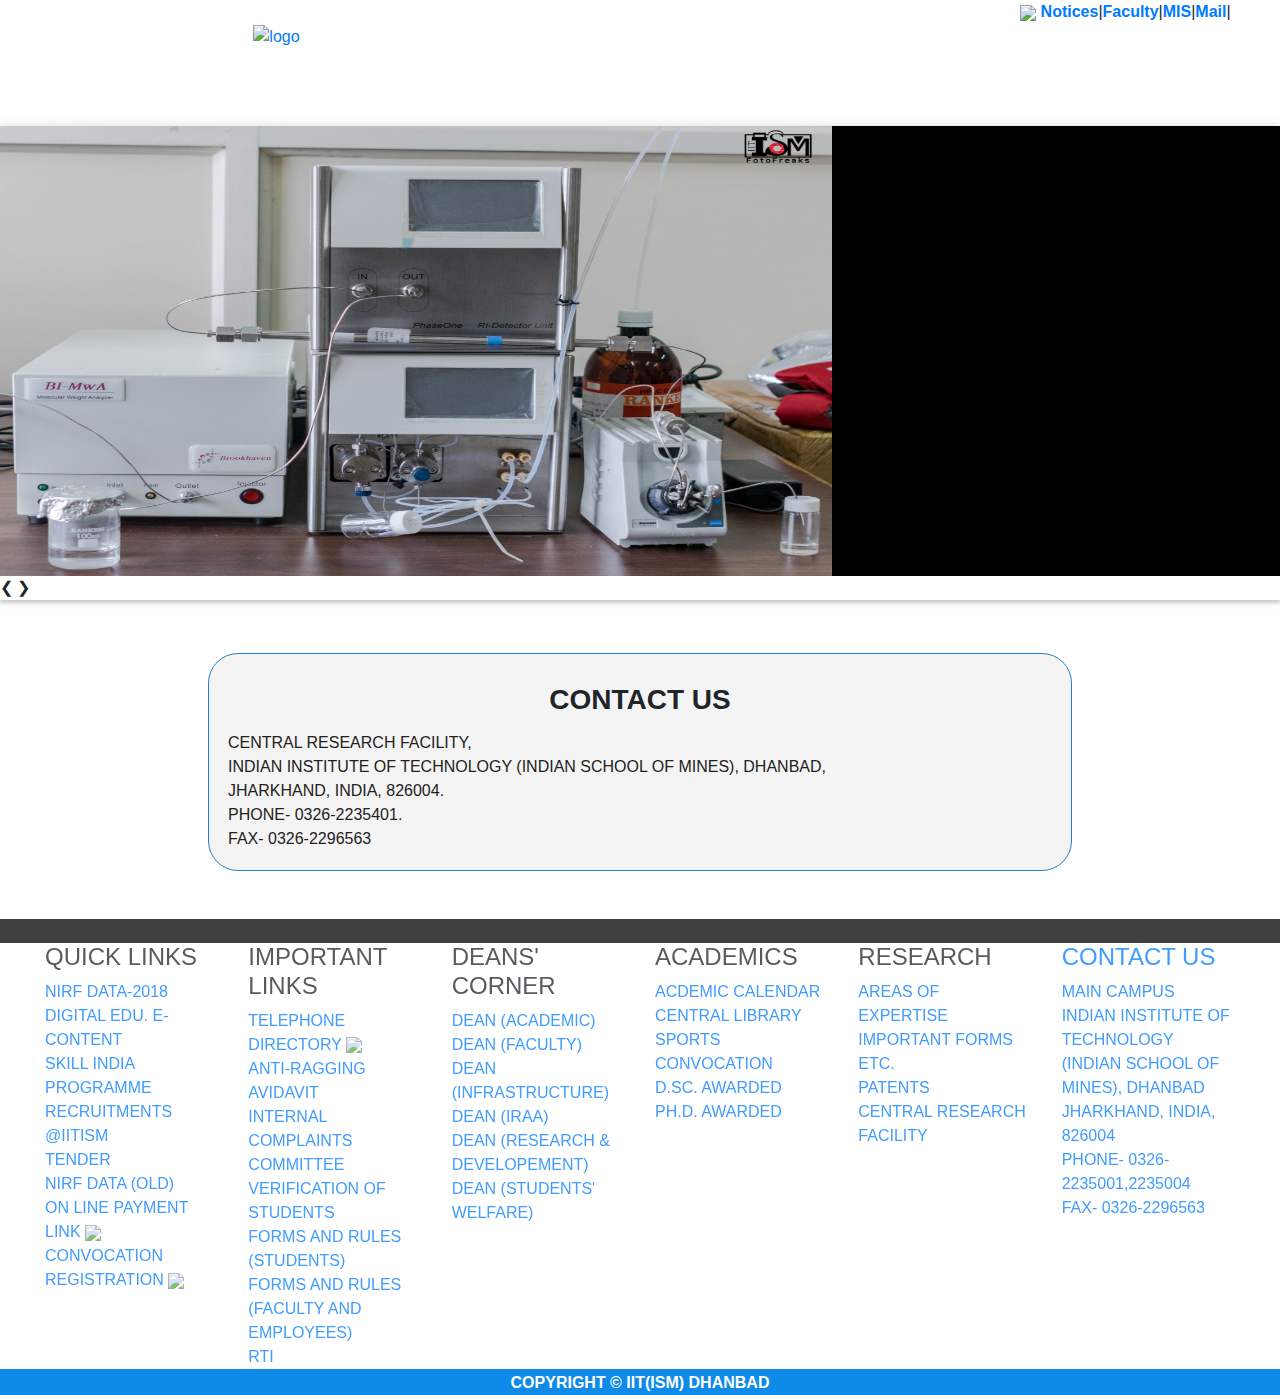
==== commit c0fc43f0: "Merge pull request #9 from prakharvk/master" ====
--- a/contact.html
+++ b/contact.html
@@ -1,4 +1,4 @@
-<!DOCTYPE html>
+    <!DOCTYPE html>
 <html class="gr__iitism_ac_in">
 
 <head>
@@ -351,7 +351,7 @@
         <div class="child2">
             <div style="width: 100%; height: 100%; background-color: #f4f4f4; border: 1px solid #1982D1; border-radius: 30px; -webkit-border-radius: 30px; -moz-border-radius: 30px; padding: 5px;"><br>
                 <h3 style="text-align:center;"><strong>CONTACT US</strong></h3>
-                <p style="margin:14px;">
+                <p style="margin:14px;color:#23211c">
                     CENTRAL RESEARCH FACILITY, <br />
                     INDIAN INSTITUTE OF TECHNOLOGY (INDIAN SCHOOL OF MINES), DHANBAD, <br />
                     JHARKHAND, INDIA, 826004. <br />
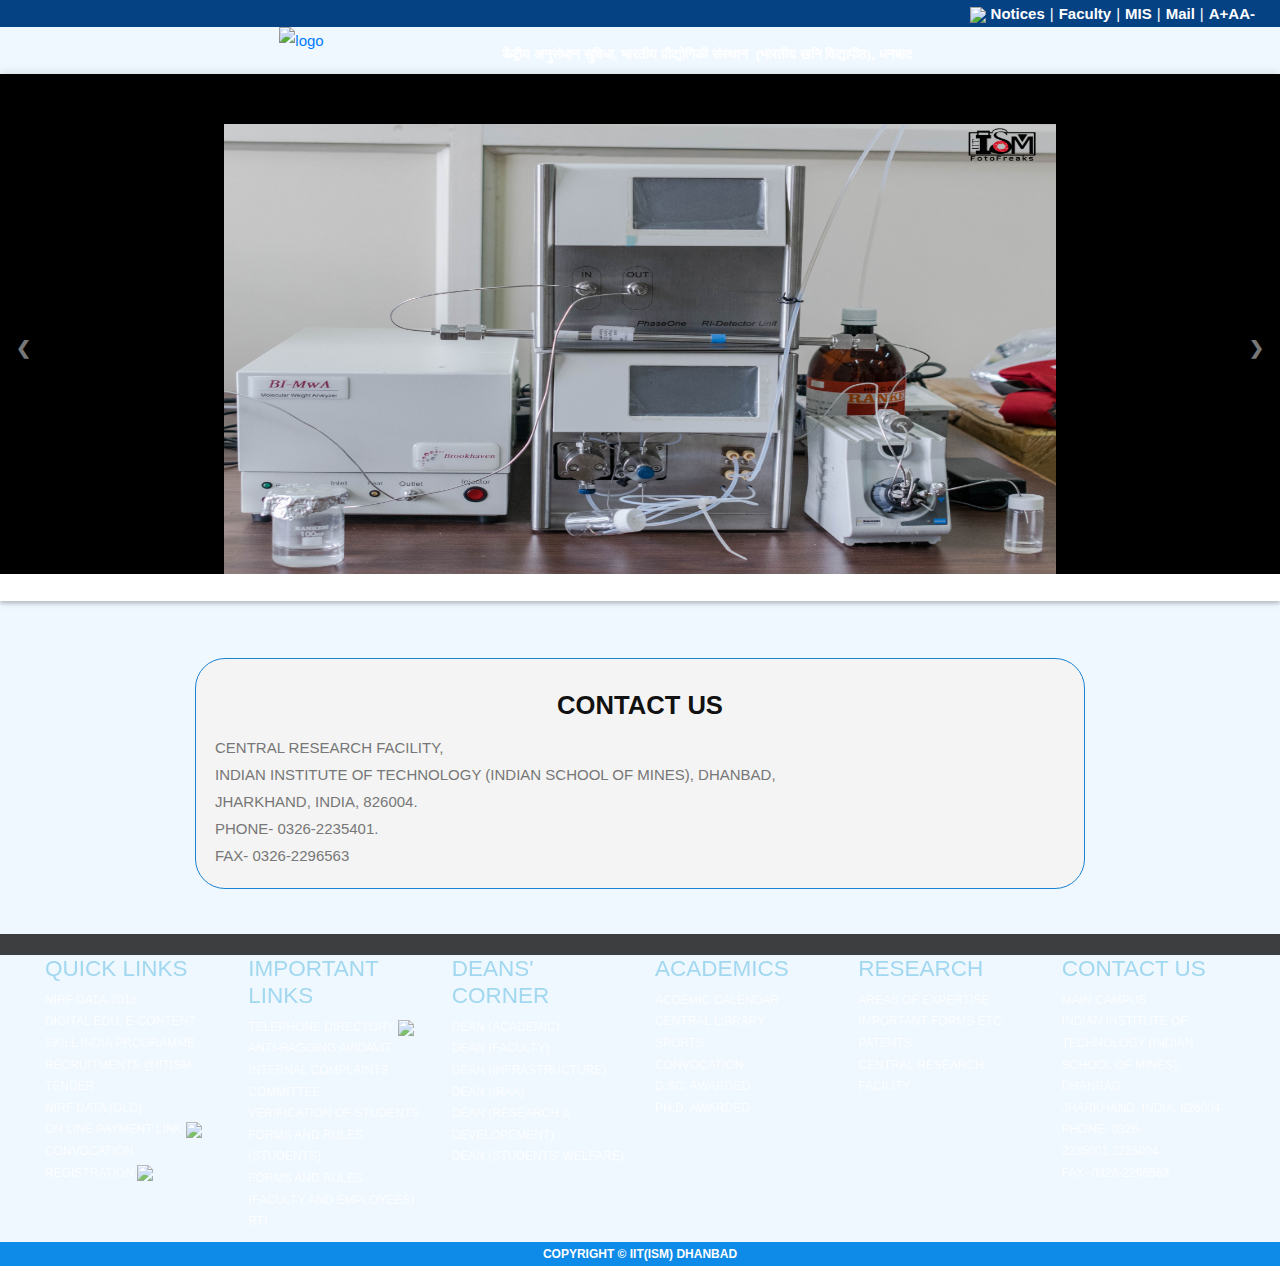
==== commit 137d04c2: "spacing fixes" ====
--- a/contact.html
+++ b/contact.html
@@ -1,4 +1,4 @@
-    <!DOCTYPE html>
+<!DOCTYPE html>
 <html class="gr__iitism_ac_in">
 
 <head>
@@ -163,11 +163,11 @@
             </div>
             <div class="col-lg-10 col-md-10 col-xs-12 name_container" style="">
 
-                <span class="border1" style="color: white;">केंद्रीय अनुसंधान सुविधा&nbsp;भारतीय प्रौद्योगिकी संस्थान
+                <span class="border1" style="color: white;">केंद्रीय अनुसंधान सुविधा,&nbsp;भारतीय प्रौद्योगिकी संस्थान
                     &nbsp;<span style="font-family:arial">(भारतीय&nbsp;खनि&nbsp;विद्यापीठ),
                         धनबाद</span>
                     <br>
-                    <span class="border1" style="color: white;font-size:115%;">CENTRAL RESEARCH FACILITY&nbsp;INDIAN
+                    <span class="border1" style="color: white;font-size:115%;">CENTRAL RESEARCH FACILITY,&nbsp;INDIAN
                         INSTITUTE OF TECHNOLOGY
                         (INDIAN&nbsp;SCHOOL&nbsp;OF&nbsp;MINES), DHANBAD</span>
                 </span>
@@ -351,7 +351,7 @@
         <div class="child2">
             <div style="width: 100%; height: 100%; background-color: #f4f4f4; border: 1px solid #1982D1; border-radius: 30px; -webkit-border-radius: 30px; -moz-border-radius: 30px; padding: 5px;"><br>
                 <h3 style="text-align:center;"><strong>CONTACT US</strong></h3>
-                <p style="margin:14px;color:#23211c">
+                <p style="margin:14px;">
                     CENTRAL RESEARCH FACILITY, <br />
                     INDIAN INSTITUTE OF TECHNOLOGY (INDIAN SCHOOL OF MINES), DHANBAD, <br />
                     JHARKHAND, INDIA, 826004. <br />
--- a/styles/mystyle.css
+++ b/styles/mystyle.css
@@ -0,0 +1,843 @@
+
+
+ #upper-header{
+	background-color: #054284;
+	width:100%;
+	position:absolute;
+	top:0;
+	color:white;
+	z-index:200;
+
+}
+ #upper-header a{
+ 	color:white;
+ }
+
+
+
+         .logo_container{
+              flex: 0 0 16.666667%;
+            max-width: 16.666667%;
+          }
+          #logo{
+            float:right;width:75%;
+          }
+
+          @media screen and (min-width:768px){
+          .name_container{
+            text-align: center;
+            margin-top: 2%;
+            font-size: 1.06vw;
+            font-weight: bold;
+          }
+            }
+
+
+#upperNavbar{
+  margin-right: 10px;
+}
+
+#upperNavbar .upperNavLink{
+margin-right: 5px;
+text-decoration: none;
+}
+
+@media screen and (min-width: 576px){
+.container {
+    max-width: none;
+}
+}
+/*@media screen and (min-width: 768px){
+.container {
+    max-width: none;
+}
+*/
+@media screen and (max-width: 424px){
+b{
+
+
+  font: 400 15px/1.8 "Lato", sans-serif;
+  color: #000; /*By Sourav*/
+   font-size: 3vw;
+   /*max-width: 10px;*/
+   height:auto;
+}
+.fab {
+
+  height:auto;
+  font-size: 3vw;
+}
+
+
+
+}
+
+
+
+#campusview{
+background-color: #607D8B;
+}
+
+
+
+
+@media screen and (max-width: 991px){
+#campusview{
+  background-color: white;
+  width:100%;
+}
+.col-md-12{
+ padding-right: 0px;
+ padding-left:0px;
+ margin-top: 15px;
+}
+}
+
+
+@media screen and (min-width: 992px){
+#campusview{
+  height: 600px;
+}
+}
+
+
+
+/*
+.header {
+  background-color: #f1f1f1;
+  padding: 30px;
+  text-align: center;
+}*/
+
+
+.dropdown-submenu {
+    position:relative;
+}
+.dropdown-submenu>.dropdown-menu {
+   top:0;left:100%;
+   margin-top:-6px;margin-left:-1px;
+   -webkit-box-shadow: inset 0 -1px 0 #dddddd;
+    box-shadow: 0px 8px 16px 0px rgba(0,0,0,0.2);
+    -webkit-transition: all 0.2s;
+    -o-transition: all 0.2s;
+    transition: all 0.2s;
+     }
+
+.dropdown-submenu > a:after {
+  border-color: transparent;
+  border-style: solid;
+  border-width: 0px 0px 0px 0px;
+  content: " ";
+  display: block;
+  float: right;
+  height: 0;
+  width: 0;
+}
+
+.dropdown-submenu:hover>a:after {
+    border-left-color:transparent;
+ }
+
+
+
+
+#navbarcol > ul > li> a:hover{
+  text-decoration: none;
+    display: block;
+    color:white;
+    transition: 0.5s;
+
+    background-color: orangered;
+}
+
+.navbar-nav>li>a {
+
+   font-size:14px;
+}
+
+
+
+.dropdown-menu > li > a:hover, .dropdown-menu > .active > a:hover {
+    text-decoration: none;
+    display: block;
+    color:white;
+    transition: 0.5s;
+    font-size: 20px;
+
+
+    background-color: orangered;
+
+
+}
+
+.dropdown-menu > li>a {
+  font-size: 18px;
+}
+
+
+
+
+#nav {
+  position: fixed;margin-top:25px;z-index: 50;background-color:white; box-shadow: 0px 0px 2px black;
+}
+#navbarcol > ul > li > a:hover{
+  background-color: #d2492a;
+  color:white;
+}
+
+
+#navbarcol > ul > li.dropdown > ul{
+  color: white;
+  background-color: black;
+  opacity: 0.75;
+}
+
+/*#navbarcol > ul > li.dropdown > ul>a{
+  color: white;
+  background-color: black;
+  opacity: 0.75;
+}*/
+
+
+.dropdown-menu>li> a{
+  color:white;
+  background-color: black;
+  opacity: 0.95;
+}
+
+
+.navbar{
+  border-radius: 0px;
+
+}
+
+@media screen and (max-width: 599px) {
+
+button.navbar-toggler{
+  width: 100%;
+}
+}
+
+
+/*
+@media-screen and (max-width:800px){
+
+
+
+  .font-weight-light {
+    width: 80vw;
+    font-weight: 300 !important;
+}
+
+
+}*/
+
+@media screen and (max-width: 767px) {
+
+#navbarcol{
+  margin-top: 65px;
+}
+  .navbar-nav  {
+     display: inline;
+  }
+  .navbar-default .navbar-brand {
+    display: inline;
+  }
+  .navbar-default .navbar-toggle .icon-bar {
+    background-color: transparent;
+  }
+
+#abc {
+    border-color: white;
+  }
+
+  .navbar-default .navbar-nav .img{
+    display: none;
+  }
+
+  .navbar-default .navbar-nav .dropdown-menu > li > a {
+    color: black;
+    background-color: transparent;
+    margin-top: 20px;
+
+  }
+   .navbar-default .navbar-nav .open .dropdown-menu > li > a {
+     color: white;
+   }
+   .navbar-default .navbar-nav .open .dropdown-menu > li > a:hover{
+     background-color: #f1f1f1;
+   }
+
+   .navbar-nav .open .dropdown-menu {
+
+     border-radius: 0;
+   }
+  .dropdown-menu {
+      padding-left: 10px;
+  }
+  .dropdown-menu .dropdown-menu {
+      display: none;
+      position: absolute;
+      background-color: #f9f9f9;
+      min-width: 160px;
+      box-shadow: 0px 8px 16px 0px rgba(0,0,0,0.2);
+   }
+
+    .dropdown-menu .dropdown-submenu {
+      display: block;
+      position: relative;
+
+      min-width: 160px;
+      box-shadow: 0px 8px 16px 0px rgba(0,0,0,0.2);
+   }
+.dropdown-menu .dropdown-submenu .ul{
+      display: none;
+
+   }
+
+
+   .dropdown-menu .dropdown-menu .dropdown-menu {
+      padding-left: 10px;
+   }
+
+   li.dropdown.open {
+    border: 0px solid red;
+   }
+
+}
+
+@media screen and (min-width: 768px) {
+  ul.nav li:hover > ul.dropdown-menu {
+    display: block;
+  }
+  #navbar {
+    text-align: center;
+    background-color: #d2492a;
+    width:100%;
+    position:fixed;
+    top:27;
+    color:white;
+    z-index:100;
+
+  }
+}
+
+
+
+#navi1001 {
+    font-family: Verdana, sans-serif;
+}
+.dropdown{
+  color: black;
+}
+ul.dropdown-content{
+  display: none;
+}
+
+/*.content {
+  padding: 16px;
+}*/
+
+.sticky {
+  position: fixed;
+  top: 0;
+  width: 100%;
+}
+
+.sticky + .content {
+  padding-top: 60px;
+}
+
+@media screen and (max-width: 600px) {
+  .navbar a:not(:first-child), .dropdown .dropbtn {
+    display: none;
+  }
+  .navbar a.icon {
+    float: right;
+    display: block;
+  }
+}
+
+@media screen and (max-width: 600px) {
+  .navbar.responsive {position: relative;}
+  .navbar.responsive .icon {
+    position: absolute;
+    right: 0;
+    top: 0;
+  }
+  .navbar.responsive a {
+    float: none;
+    display: block;
+    text-align: left;
+  }
+  .navbar.responsive .dropdown {
+    position: relative;
+    float: right
+    color:white;
+    background-color: black;
+    opacity: 0.75;
+
+  }
+
+
+
+
+
+
+  .navbar.responsive .dropdown-content {position: relative;
+    text-align:center;}
+  .navbar.responsive .dropdown .dropbtn {
+    display: block;
+    width: 100%;
+    text-align: left;
+  }
+}
+
+
+
+
+
+
+
+
+body, html {
+  height: 100%;
+  margin: 0;
+  font: 400 15px/1.8 "Lato", sans-serif;
+  /*"Lato", sans-serif;*/
+  /*freight-micro-pro",Georgia,serif;*/
+  color: #777;
+  background-color: transparent;
+}
+
+
+/*.bgimg-1 {
+  background-image: url("C:/Users/RM3G/Desktop/iit_ism/ism/ism_heritage.jpg");
+  min-height: 100%;
+
+   position: relative;
+
+  background-attachment: fixed;
+  background-position: center;
+  background-repeat: no-repeat;
+  background-size: cover;
+}*/
+
+
+.caption {
+  position: absolute;
+  left: 0;
+  width: 100%;
+  text-align: center;
+  color: #000;
+}
+
+.caption span.border1 {
+  background-color: transparent;
+  color: black;
+  padding: 18px;
+  font-weight: bold;
+  /*font-size: 2vw;*/
+  letter-spacing: 0px;
+  border: none;
+}
+
+
+
+
+h3 {
+
+  text-transform: uppercase;
+  font: 20px "Lato", sans-serif;
+  color: #111;
+   font-size: 2vw;
+}
+
+
+
+
+
+/* Turn off parallax scrolling for tablets and phones */
+/*@media only screen and (max-device-width: 1024px) {
+    .bgimg-1 {
+      min-height: 70%;
+
+        background-attachment: scroll;
+        /*max-height: 60%;*/
+    }
+}*/
+@media screen and (max-width: 767px){
+  .txt{
+    max-width: 100%;
+  }
+}
+
+
+/*@media screen and (max-width: 448px){
+  .even{
+    margin-top: 600px;
+  }
+}*/
+
+@media screen and (max-width: 767px){
+  .eve{
+    display: none;
+  }
+  h3{
+    font-size: 1.75rem;
+  }
+}
+
+@media screen and (max-width: 767px){
+  .events-notices{
+    max-width: 100%
+  }
+}
+
+/*@media screen and (max-width: 992px){
+  .events-notices{
+    float: left;
+  }
+}*/
+
+#myCarousel.carousel.slide{
+  height: 200px;
+  width: 100%;
+}
+
+::-webkit-scrollbar {
+    width: 5px;
+}
+
+/* Track */
+::-webkit-scrollbar-track {
+    background: #f1f1f1;
+}
+
+/* Handle */
+::-webkit-scrollbar-thumb {
+    background: black;
+}
+
+/* Handle on hover */
+::-webkit-scrollbar-thumb:hover {
+    background: #555;
+}
+
+
+
+
+footer a{
+  color: white;
+}
+footer a:hover{
+  color:skyblue;
+}
+footer h4{
+  color: skyblue;
+}
+
+footer {
+    margin: 15px 0px 0px 0px;
+    background-color: navy;
+    background-repeat: no-repeat;
+    background-size: cover;
+
+    color: #fff;
+    font-size: 12px;
+    display: block;
+    box-sizing: border-box;
+}
+
+@media screen and (max-width: 1199px)
+{
+  #quickl{
+    margin-left: 20px;
+  }
+}
+
+
+
+
+
+body{
+  background:aliceblue;
+
+}
+
+li{list-style: none;}
+li a{text-decoration: none;}
+.drop_down{position: relative; width: 150px; opacity: 0;visibility: hidden;display:none;transition: ease-out .35s;-moz-transition: ease-out .35s;-webkit-transition: ease-out .35s;}
+/*First Level*/
+.subs {left: -45px;position: relative;top: 0px;width: 175px;border-left: none !important; border-bottom: 1px dotted #fff !important;}
+.subs:last-child{border: none !important;}
+.hassubs:hover .drop_down,.hassubs .hassubs:hover .drop_down{opacity: 1;visibility: visible; display: block; transition: ease-in .35s;-moz-transition: ease-in .35s;-webkit-transition: ease-in .35s;}
+.mainnav li:hover ul a,.mainnav li:hover ul li ul li a{color: white;}
+.mainnav li ul li:hover,.mainnav li ul li ul li:hover{background: #fff;transition: ease-in-out .35s;-moz-transition: ease-in-out .35s;-webkit-transition: ease-in-out .35s;}
+.mainnav li ul li:hover a,.mainnav li ul li ul li:hover a{color: maroon;transition: ease-in-out .35s;-moz-transition: ease-in-out .35s;-webkit-transition: ease-in-out .35s;}
+/*Second Level*/
+.hassubs .hassubs .drop_down .subs{left: 25px;position: relative;width: 165px;top: 0px;}
+.hassubs .hassubs .drop_down{position: absolute;width: 150px;left: 120px;top: 0px;opacity: 0;visibility: hidden;display:none;transition: ease-out .35s;-moz-transition: ease-out .35s;-webkit-transition: ease-out .35s;}
+
+.collapse{
+  visibility: visible;
+}
+@media screen and (max-width: 600px) {
+ #navbar1 a:not(:first-child) {display: none;}
+
+.card{
+    display: none;
+  }
+
+}
+
+@media screen and (max-width: 600px) {}
+  #navbar1.responsive {position: relative;}
+  #navbar1.responsive .icon {
+    position: absolute;
+    right: 0;
+    top: 0;
+    display: block;
+  }
+  #navbar1.responsive a {
+    float: none;
+    display: block;
+    text-align: left;
+  }
+}
+ul.dropdown-content{
+  display: none;
+}
+.yamm-fw{
+  width:19vw;
+}
+
+.dropdown-toggle::after{
+  display:none;}
+
+ /* .nav-link {
+     padding-right:0;
+    padding-left: .5rem;
+     margin-right: 16px;
+}*/
+
+
+.table>tbody>tr>td>a{
+    color:blue;
+    font-weight: 800px;
+}
+
+
+.mySlides_1 {display: none}
+.mySlides_0 {display: none}
+.mySlides {display: none}
+
+img {vertical-align: middle;}
+
+
+
+/* Slideshow container */
+.slideshow-container {
+  position: relative;
+  margin: auto;
+}
+
+/* Next & previous buttons */
+.prev, .next {
+  cursor: pointer;
+  position: absolute;
+  top: 50%;
+  width: auto;
+  padding: 16px;
+  margin-top: -22px;
+  color: white;
+  font-weight: bold;
+  font-size: 18px;
+  transition: 0.6s ease;
+  border-radius: 0 3px 3px 0;
+}
+
+/* Position the "next button" to the right */
+.next {
+  right: 0;
+  border-radius: 3px 0 0 3px;
+}
+
+/* On hover, add a black background color with a little bit see-through */
+.prev:hover, .next:hover {
+  background-color: rgba(0,0,0,0.8);
+}
+
+/* Caption text */
+.text {
+  color: #f2f2f2;
+  font-size: 15px;
+  padding: 8px 12px;
+  position: absolute;
+  bottom: 8px;
+  width: 100%;
+  text-align: center;
+}
+
+/* Number text (1/3 etc) */
+.numbertext {
+  color: #f2f2f2;
+  font-size: 12px;
+  padding: 8px 12px;
+  position: absolute;
+  top: 0;
+}
+
+/* The dots/bullets/indicators */
+.dot {
+  cursor: pointer;
+  height: 15px;
+  width: 15px;
+  margin: 0 2px;
+  background-color: #bbb;
+  border-radius: 50%;
+  display: inline-block;
+  transition: background-color 0.6s ease;
+}
+
+.active, .dot:hover {
+  background-color: #717171;
+}
+
+/* Fading animation */
+.fade {
+  -webkit-animation-name: fade;
+  -webkit-animation-duration: 1.5s;
+  animation-name: fade;
+  animation-duration: 1.5s;
+}
+
+@-webkit-keyframes fade {
+  from {opacity: .4}
+  to {opacity: 1}
+}
+
+@keyframes fade {
+  from {opacity: .4}
+  to {opacity: 1}
+}
+
+/* On smaller screens, decrease text size */
+@media only screen and (max-width: 300px) {
+  .prev, .next,.text {font-size: 11px}
+}
+ .concetto {
+  display: none;
+    position: absolute;
+    bottom: 0;
+    background: rgba(1, 0, 0, 0.5); /* Black background with transparency */
+    color: #f1f1f1;
+    width: 100%;
+
+  -webkit-transition: width 1.35s ease-in-out;
+  transition: width 1.35s ease-in-out;
+
+}
+.center {
+    display: block;
+    margin-left: auto;
+    margin-right: auto;
+
+}
+
+  .modal {
+                            display: none; /* Hidden by default */
+                            position: fixed; /* Stay in place */
+                            z-index: 1; /* Sit on top */
+                            padding-top: 100px; /* Location of the box */
+                            left: 0;
+                            top: 0;
+                            width: 100%; /* Full width */
+                            height: 100%; /* Full height */
+                            overflow: auto; /* Enable scroll if needed */
+                            background-color: rgb(0,0,0); /* Fallback color */
+                            background-color: rgba(0,0,0,0.4); /* Black w/ opacity */
+                        }
+
+                        /* Modal Content */
+                        .modal-content {
+                            background-color: #fefefe;
+                            opacity: 0.9;
+                            margin: auto;
+                            padding: 20px;
+                            border: 1px solid #888;
+                            width: 80%;
+                        }
+
+                        /* The Close Button */
+                        .close42 {
+                            color: #aaaaaa;
+                            float: right;
+                            font-size: 28px;
+                            font-weight: bold;
+                        }
+
+                        .close42:hover,
+                        .close42:focus {
+                            color: #000;
+                            text-decoration: none;
+                            cursor: pointer;
+                        }
+
+                        .close244 {
+                            color: #aaaaaa;
+                            float: right;
+                            font-size: 28px;
+                            font-weight: bold;
+                        }
+
+                        .close244:hover,
+                        .close244:focus {
+                            color: #000;
+                            text-decoration: none;
+                            cursor: pointer;
+                        }
+
+
+                        .close3 {
+                            color: #aaaaaa;
+                            float: right;
+                            font-size: 28px;
+                            font-weight: bold;
+                        }
+
+                        .close3:hover,
+                        .close3:focus {
+                            color: #000;
+                            text-decoration: none;
+                            cursor: pointer;
+                        }
+
+                        .close4 {
+                            color: #aaaaaa;
+                            float: right;
+                            font-size: 28px;
+                            font-weight: bold;
+                        }
+
+                        .close4:hover,
+                        .close4:focus {
+                            color: #000;
+                            text-decoration: none;
+                            cursor: pointer;
+                        }
+
+
+                        .close5 {
+                            color: #aaaaaa;
+                            float: right;
+                            font-size: 28px;
+                            font-weight: bold;
+                        }
+
+                        .close5:hover,
+                        .close5:focus {
+                            color: #000;
+                            text-decoration: none;
+                            cursor: pointer;
+                        }
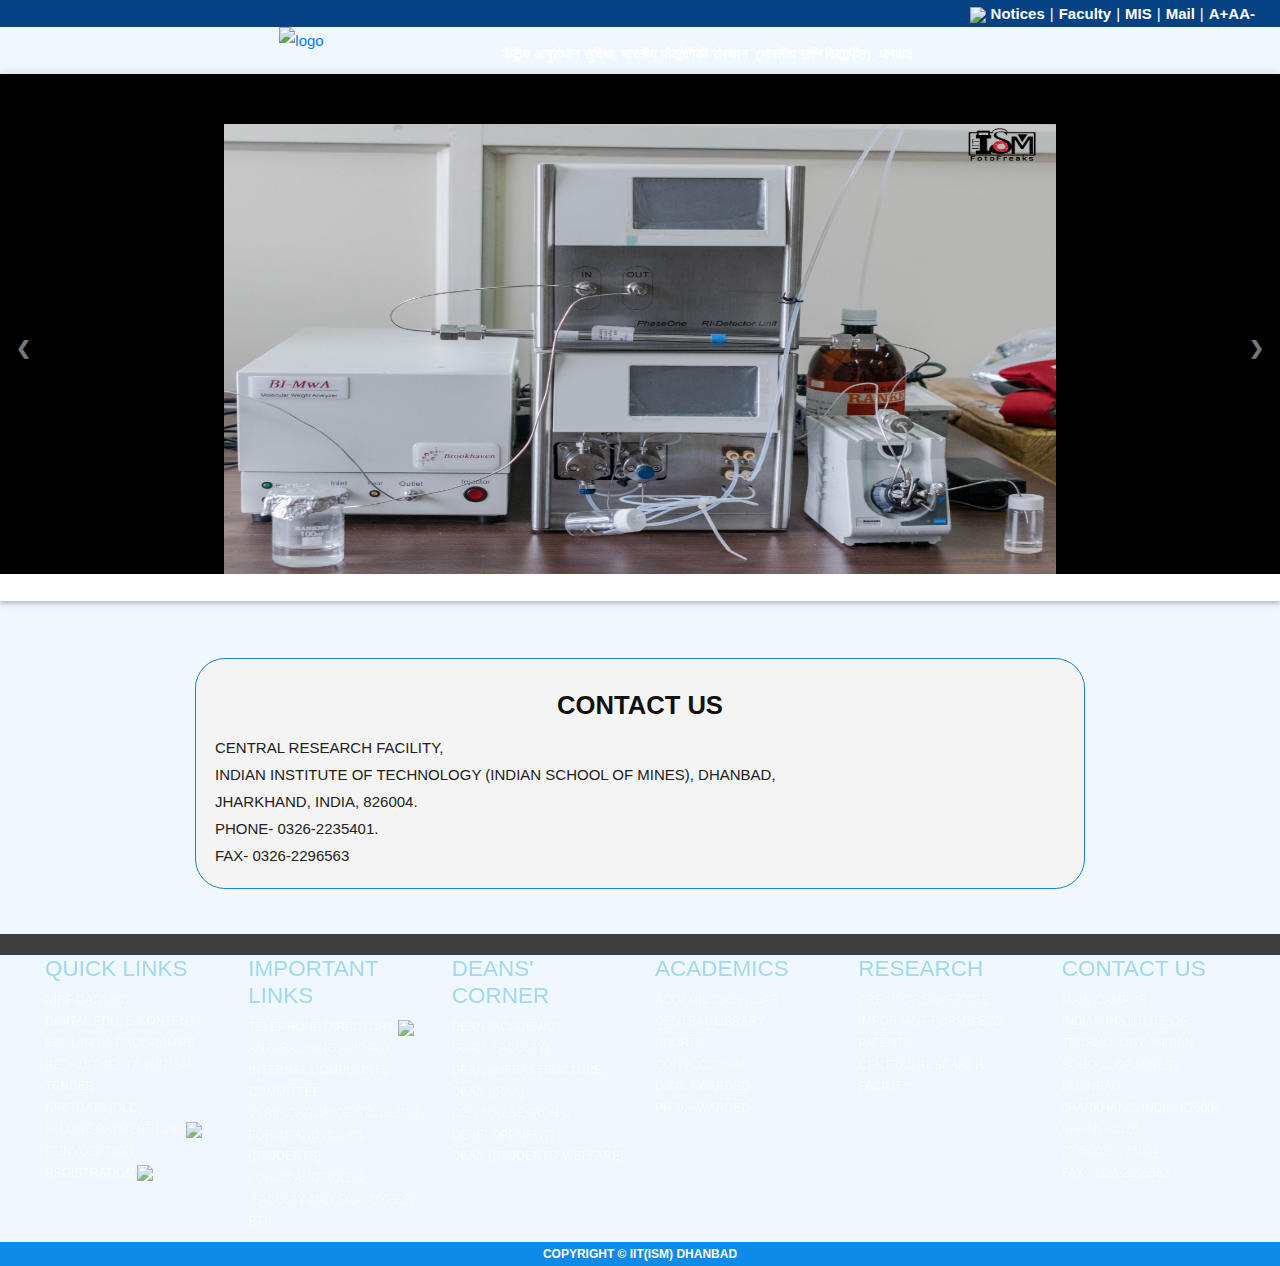
==== commit 98cb51af: "Merge branch 'master' of https://github.com/codeShaurya/crf-iitism" ====
--- a/contact.html
+++ b/contact.html
@@ -1,4 +1,4 @@
-<!DOCTYPE html>
+    <!DOCTYPE html>
 <html class="gr__iitism_ac_in">
 
 <head>
@@ -351,7 +351,7 @@
         <div class="child2">
             <div style="width: 100%; height: 100%; background-color: #f4f4f4; border: 1px solid #1982D1; border-radius: 30px; -webkit-border-radius: 30px; -moz-border-radius: 30px; padding: 5px;"><br>
                 <h3 style="text-align:center;"><strong>CONTACT US</strong></h3>
-                <p style="margin:14px;">
+                <p style="margin:14px;color:#23211c">
                     CENTRAL RESEARCH FACILITY, <br />
                     INDIAN INSTITUTE OF TECHNOLOGY (INDIAN SCHOOL OF MINES), DHANBAD, <br />
                     JHARKHAND, INDIA, 826004. <br />
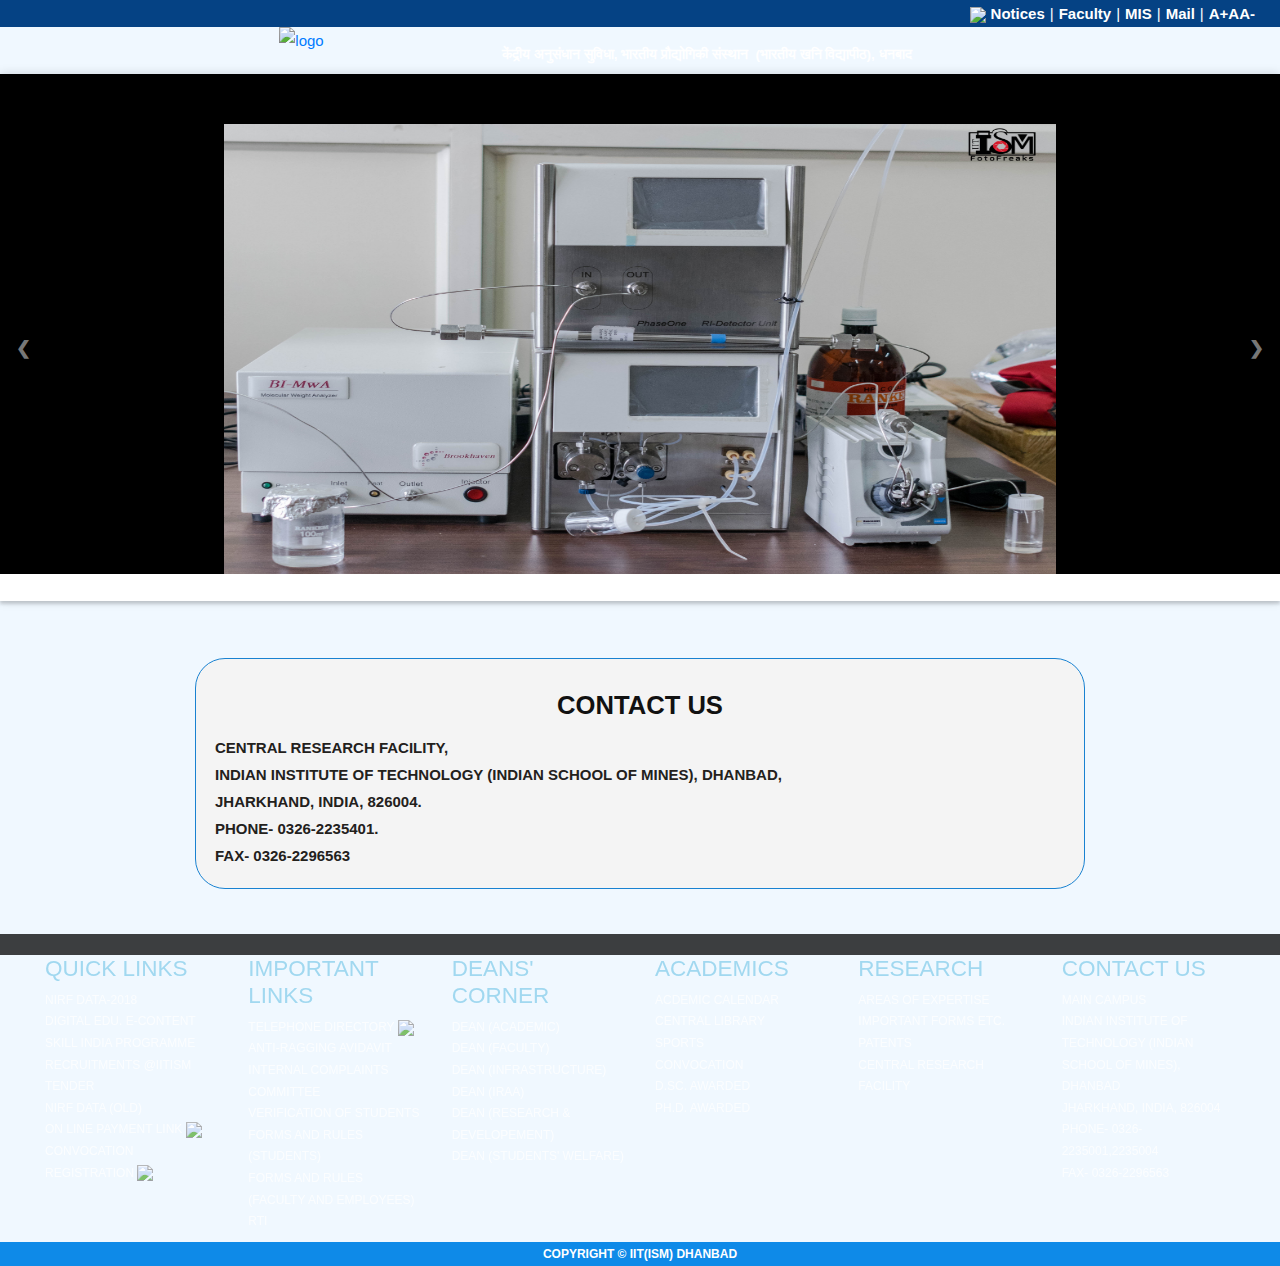
==== commit 04155743: "bold fonts" ====
--- a/contact.html
+++ b/contact.html
@@ -1,4 +1,4 @@
-    <!DOCTYPE html>
+<!DOCTYPE html>
 <html class="gr__iitism_ac_in">
 
 <head>
@@ -351,7 +351,7 @@
         <div class="child2">
             <div style="width: 100%; height: 100%; background-color: #f4f4f4; border: 1px solid #1982D1; border-radius: 30px; -webkit-border-radius: 30px; -moz-border-radius: 30px; padding: 5px;"><br>
                 <h3 style="text-align:center;"><strong>CONTACT US</strong></h3>
-                <p style="margin:14px;color:#23211c">
+                <p style="margin:14px;color:#23211c; font-weight: bold">
                     CENTRAL RESEARCH FACILITY, <br />
                     INDIAN INSTITUTE OF TECHNOLOGY (INDIAN SCHOOL OF MINES), DHANBAD, <br />
                     JHARKHAND, INDIA, 826004. <br />
